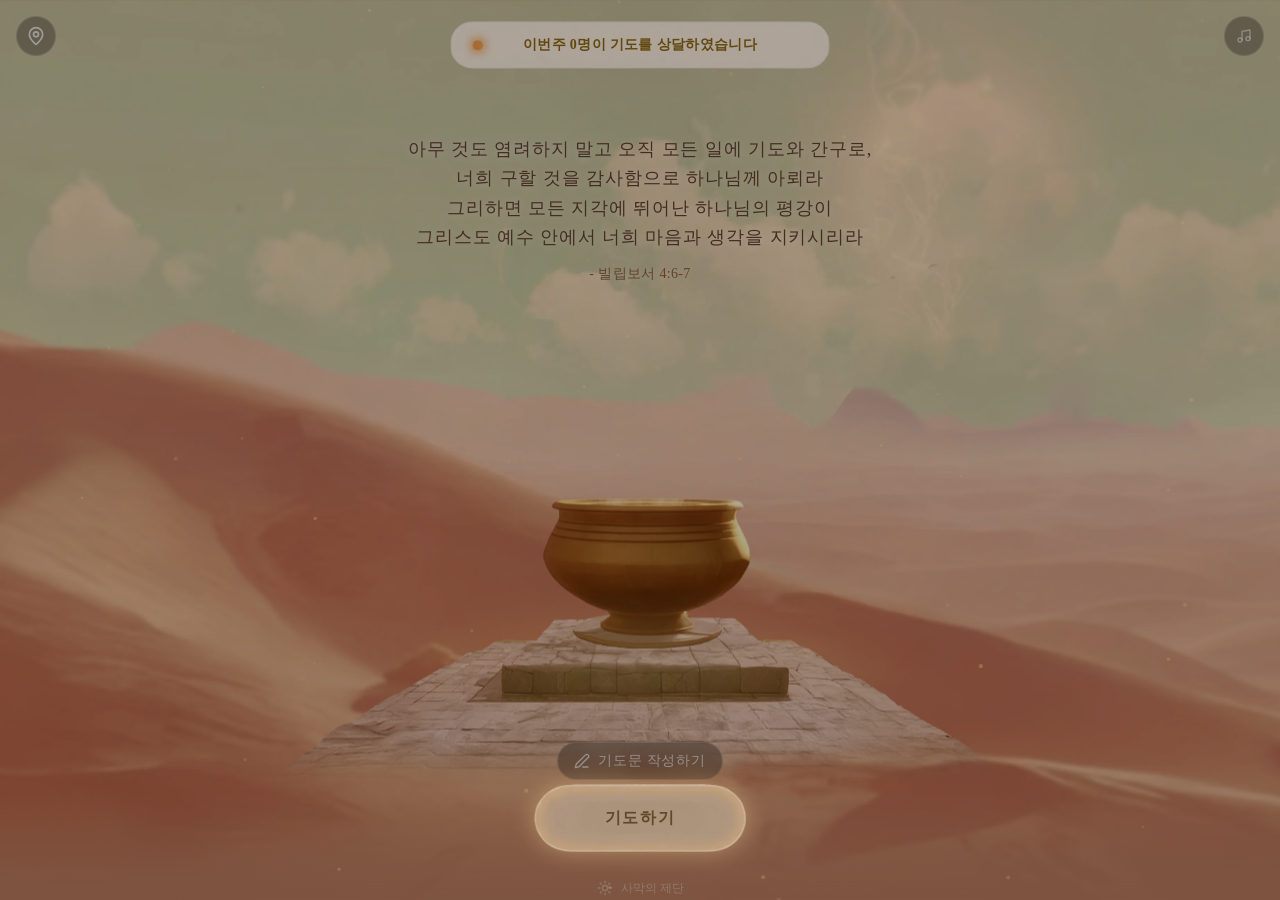
==== index.html @ 1e58255d "Refine Jonah theme effects" ====
<!doctype html>
<html lang="en">
  <head>
    <meta charset="UTF-8" />
    <link rel="icon" type="image/svg+xml" href="favicon.svg" />
    <meta name="viewport" content="width=device-width, initial-scale=1.0" />
    <title>기도의 제단</title>
    <script type="module" crossorigin src="assets/index-CqKYKs7R.js?v=base-stable-2"></script>
    <link rel="stylesheet" crossorigin href="assets/index-BYZbwYUU.css?v=verse-bright-1">
    <link rel="stylesheet" href="theme-addons.css?v=jonah-no-blur-1">
    <link rel="stylesheet" href="theme-transition.css?v=jonah-no-blur-1">
  </head>
  <body>
    <div id="root"></div>
    <script src="theme-transition.js?v=jonah-no-blur-1"></script>
    <script src="theme-addons.js?v=jonah-no-blur-1"></script>
  </body>
</html>
---- assets/index-BYZbwYUU.css ----
@import "https://fonts.googleapis.com/css2?family=Noto+Serif+KR:wght@400;600;700&display=swap";@layer properties{@supports (((-webkit-hyphens:none)) and (not (margin-trim:inline))) or ((-moz-orient:inline) and (not (color:rgb(from red r g b)))){*,:before,:after,::backdrop{--tw-translate-x:0;--tw-translate-y:0;--tw-translate-z:0;--tw-rotate-x:initial;--tw-rotate-y:initial;--tw-rotate-z:initial;--tw-skew-x:initial;--tw-skew-y:initial;--tw-border-style:solid;--tw-gradient-position:initial;--tw-gradient-from:#0000;--tw-gradient-via:#0000;--tw-gradient-to:#0000;--tw-gradient-stops:initial;--tw-gradient-via-stops:initial;--tw-gradient-from-position:0%;--tw-gradient-via-position:50%;--tw-gradient-to-position:100%;--tw-leading:initial;--tw-font-weight:initial;--tw-tracking:initial;--tw-shadow:0 0 #0000;--tw-shadow-color:initial;--tw-shadow-alpha:100%;--tw-inset-shadow:0 0 #0000;--tw-inset-shadow-color:initial;--tw-inset-shadow-alpha:100%;--tw-ring-color:initial;--tw-ring-shadow:0 0 #0000;--tw-inset-ring-color:initial;--tw-inset-ring-shadow:0 0 #0000;--tw-ring-inset:initial;--tw-ring-offset-width:0px;--tw-ring-offset-color:#fff;--tw-ring-offset-shadow:0 0 #0000;--tw-blur:initial;--tw-brightness:initial;--tw-contrast:initial;--tw-grayscale:initial;--tw-hue-rotate:initial;--tw-invert:initial;--tw-opacity:initial;--tw-saturate:initial;--tw-sepia:initial;--tw-drop-shadow:initial;--tw-drop-shadow-color:initial;--tw-drop-shadow-alpha:100%;--tw-drop-shadow-size:initial;--tw-backdrop-blur:initial;--tw-backdrop-brightness:initial;--tw-backdrop-contrast:initial;--tw-backdrop-grayscale:initial;--tw-backdrop-hue-rotate:initial;--tw-backdrop-invert:initial;--tw-backdrop-opacity:initial;--tw-backdrop-saturate:initial;--tw-backdrop-sepia:initial;--tw-duration:initial;--tw-ease:initial}}}@layer theme{:root,:host{--font-sans:ui-sans-serif, system-ui, sans-serif, "Apple Color Emoji", "Segoe UI Emoji", "Segoe UI Symbol", "Noto Color Emoji";--font-serif:ui-serif, Georgia, Cambria, "Times New Roman", Times, serif;--font-mono:ui-monospace, SFMono-Regular, Menlo, Monaco, Consolas, "Liberation Mono", "Courier New", monospace;--color-orange-500:oklch(70.5% .213 47.604);--color-amber-300:oklch(87.9% .169 91.605);--color-amber-400:oklch(82.8% .189 84.429);--color-amber-950:oklch(27.9% .077 45.635);--color-green-400:oklch(79.2% .209 151.711);--color-blue-400:oklch(70.7% .165 254.624);--color-indigo-500:oklch(58.5% .233 277.117);--color-black:#000;--color-white:#fff;--spacing:.25rem;--text-xs:.75rem;--text-xs--line-height:calc(1 / .75);--text-sm:.875rem;--text-sm--line-height:calc(1.25 / .875);--text-base:1rem;--text-base--line-height:calc(1.5 / 1);--text-lg:1.125rem;--text-lg--line-height:calc(1.75 / 1.125);--text-xl:1.25rem;--text-xl--line-height:calc(1.75 / 1.25);--text-3xl:1.875rem;--text-3xl--line-height:calc(2.25 / 1.875);--font-weight-medium:500;--font-weight-bold:700;--tracking-wide:.025em;--tracking-wider:.05em;--tracking-widest:.1em;--leading-tight:1.25;--leading-relaxed:1.625;--radius-lg:.5rem;--radius-xl:.75rem;--radius-3xl:1.5rem;--ease-out:cubic-bezier(0, 0, .2, 1);--blur-sm:8px;--blur-md:12px;--default-transition-duration:.15s;--default-transition-timing-function:cubic-bezier(.4, 0, .2, 1);--default-font-family:var(--font-sans);--default-mono-font-family:var(--font-mono)}}@layer base{*,:after,:before,::backdrop{box-sizing:border-box;border:0 solid;margin:0;padding:0}::file-selector-button{box-sizing:border-box;border:0 solid;margin:0;padding:0}html,:host{-webkit-text-size-adjust:100%;tab-size:4;line-height:1.5;font-family:var(--default-font-family,ui-sans-serif, system-ui, sans-serif, "Apple Color Emoji", "Segoe UI Emoji", "Segoe UI Symbol", "Noto Color Emoji");font-feature-settings:var(--default-font-feature-settings,normal);font-variation-settings:var(--default-font-variation-settings,normal);-webkit-tap-highlight-color:transparent}hr{height:0;color:inherit;border-top-width:1px}abbr:where([title]){-webkit-text-decoration:underline dotted;text-decoration:underline dotted}h1,h2,h3,h4,h5,h6{font-size:inherit;font-weight:inherit}a{color:inherit;-webkit-text-decoration:inherit;-webkit-text-decoration:inherit;-webkit-text-decoration:inherit;-webkit-text-decoration:inherit;text-decoration:inherit}b,strong{font-weight:bolder}code,kbd,samp,pre{font-family:var(--default-mono-font-family,ui-monospace, SFMono-Regular, Menlo, Monaco, Consolas, "Liberation Mono", "Courier New", monospace);font-feature-settings:var(--default-mono-font-feature-settings,normal);font-variation-settings:var(--default-mono-font-variation-settings,normal);font-size:1em}small{font-size:80%}sub,sup{vertical-align:baseline;font-size:75%;line-height:0;position:relative}sub{bottom:-.25em}sup{top:-.5em}table{text-indent:0;border-color:inherit;border-collapse:collapse}:-moz-focusring{outline:auto}progress{vertical-align:baseline}summary{display:list-item}ol,ul,menu{list-style:none}img,svg,video,canvas,audio,iframe,embed,object{vertical-align:middle;display:block}img,video{max-width:100%;height:auto}button,input,select,optgroup,textarea{font:inherit;font-feature-settings:inherit;font-variation-settings:inherit;letter-spacing:inherit;color:inherit;opacity:1;background-color:#0000;border-radius:0}::file-selector-button{font:inherit;font-feature-settings:inherit;font-variation-settings:inherit;letter-spacing:inherit;color:inherit;opacity:1;background-color:#0000;border-radius:0}:where(select:is([multiple],[size])) optgroup{font-weight:bolder}:where(select:is([multiple],[size])) optgroup option{padding-inline-start:20px}::file-selector-button{margin-inline-end:4px}::placeholder{opacity:1}@supports (not ((-webkit-appearance:-apple-pay-button))) or (contain-intrinsic-size:1px){::placeholder{color:currentColor}@supports (color:color-mix(in lab, red, red)){::placeholder{color:color-mix(in oklab, currentcolor 50%, transparent)}}}textarea{resize:vertical}::-webkit-search-decoration{-webkit-appearance:none}::-webkit-date-and-time-value{min-height:1lh;text-align:inherit}::-webkit-datetime-edit{display:inline-flex}::-webkit-datetime-edit-fields-wrapper{padding:0}::-webkit-datetime-edit{padding-block:0}::-webkit-datetime-edit-year-field{padding-block:0}::-webkit-datetime-edit-month-field{padding-block:0}::-webkit-datetime-edit-day-field{padding-block:0}::-webkit-datetime-edit-hour-field{padding-block:0}::-webkit-datetime-edit-minute-field{padding-block:0}::-webkit-datetime-edit-second-field{padding-block:0}::-webkit-datetime-edit-millisecond-field{padding-block:0}::-webkit-datetime-edit-meridiem-field{padding-block:0}::-webkit-calendar-picker-indicator{line-height:1}:-moz-ui-invalid{box-shadow:none}button,input:where([type=button],[type=reset],[type=submit]){appearance:button}::file-selector-button{appearance:button}::-webkit-inner-spin-button{height:auto}::-webkit-outer-spin-button{height:auto}[hidden]:where(:not([hidden=until-found])){display:none!important}}@layer components;@layer utilities{.pointer-events-none{pointer-events:none}.visible{visibility:visible}.absolute{position:absolute}.fixed{position:fixed}.relative{position:relative}.inset-0{inset:calc(var(--spacing) * 0)}.start{inset-inline-start:var(--spacing)}.end{inset-inline-end:var(--spacing)}.-top-8{top:calc(var(--spacing) * -8)}.-top-16{top:calc(var(--spacing) * -16)}.top-0{top:calc(var(--spacing) * 0)}.top-12{top:calc(var(--spacing) * 12)}.top-14{top:calc(var(--spacing) * 14)}.top-\[35\%\]{top:35%}.top-\[68\%\]{top:68%}.right-0{right:calc(var(--spacing) * 0)}.right-3{right:calc(var(--spacing) * 3)}.bottom-0{bottom:calc(var(--spacing) * 0)}.bottom-1{bottom:calc(var(--spacing) * 1)}.bottom-2{bottom:calc(var(--spacing) * 2)}.bottom-12{bottom:calc(var(--spacing) * 12)}.bottom-\[120px\]{bottom:120px}.left-0{left:calc(var(--spacing) * 0)}.left-1\/2{left:50%}.left-3{left:calc(var(--spacing) * 3)}.z-0{z-index:0}.z-5{z-index:5}.z-10{z-index:10}.z-30{z-index:30}.z-40{z-index:40}.z-50{z-index:50}.z-\[3\]{z-index:3}.z-\[9\]{z-index:9}.z-\[10\]{z-index:10}.z-\[11\]{z-index:11}.z-\[14\]{z-index:14}.z-\[16\]{z-index:16}.z-\[45\]{z-index:45}.z-\[55\]{z-index:55}.z-\[70\]{z-index:70}.z-\[100\]{z-index:100}.z-\[999\]{z-index:999}.mx-auto{margin-inline:auto}.mt-3{margin-top:calc(var(--spacing) * 3)}.ml-auto{margin-left:auto}.line-clamp-6{-webkit-line-clamp:6;-webkit-box-orient:vertical;display:-webkit-box;overflow:hidden}.flex{display:flex}.inline-flex{display:inline-flex}.h-1{height:calc(var(--spacing) * 1)}.h-1\.5{height:calc(var(--spacing) * 1.5)}.h-3\.5{height:calc(var(--spacing) * 3.5)}.h-4{height:calc(var(--spacing) * 4)}.h-9{height:calc(var(--spacing) * 9)}.h-10{height:calc(var(--spacing) * 10)}.h-\[46px\]{height:46px}.h-\[60px\]{height:60px}.h-\[100px\]{height:100px}.h-\[180px\]{height:180px}.h-\[200px\]{height:200px}.h-auto{height:auto}.h-full{height:100%}.h-px{height:1px}.h-screen{height:100vh}.w-1\.5{width:calc(var(--spacing) * 1.5)}.w-3\.5{width:calc(var(--spacing) * 3.5)}.w-4{width:calc(var(--spacing) * 4)}.w-8{width:calc(var(--spacing) * 8)}.w-9{width:calc(var(--spacing) * 9)}.w-10{width:calc(var(--spacing) * 10)}.w-12{width:calc(var(--spacing) * 12)}.w-\[100px\]{width:100px}.w-\[140px\]{width:140px}.w-\[200px\]{width:200px}.w-\[220px\]{width:220px}.w-\[300px\]{width:300px}.w-\[clamp\(800px\,85vw\,880px\)\]{width:clamp(800px,85vw,880px)}.w-full{width:100%}.max-w-\[90\%\]{max-width:90%}.min-w-\[180px\]{min-width:180px}.flex-1{flex:1}.-translate-x-1\/2{--tw-translate-x:calc(calc(1 / 2 * 100%) * -1);translate:var(--tw-translate-x) var(--tw-translate-y)}.-translate-y-1\/2{--tw-translate-y:calc(calc(1 / 2 * 100%) * -1);translate:var(--tw-translate-x) var(--tw-translate-y)}.transform{transform:var(--tw-rotate-x,) var(--tw-rotate-y,) var(--tw-rotate-z,) var(--tw-skew-x,) var(--tw-skew-y,)}.cursor-not-allowed{cursor:not-allowed}.cursor-pointer{cursor:pointer}.resize{resize:both}.resize-none{resize:none}.flex-col{flex-direction:column}.items-center{align-items:center}.justify-center{justify-content:center}.gap-2{gap:calc(var(--spacing) * 2)}.gap-3{gap:calc(var(--spacing) * 3)}.overflow-hidden{overflow:hidden}.rounded-3xl{border-radius:var(--radius-3xl)}.rounded-full{border-radius:3.40282e38px}.rounded-lg{border-radius:var(--radius-lg)}.rounded-xl{border-radius:var(--radius-xl)}.border{border-style:var(--tw-border-style);border-width:1px}.border-2{border-style:var(--tw-border-style);border-width:2px}.border-\[\#c9a96e\]\/60{border-color:oklab(74.9897% .0117788 .0846333/.6)}.border-\[\#d4c5b0\]\/40{border-color:oklab(83.0172% .00780451 .0322652/.4)}.border-amber-300\/60{border-color:#ffd23699}@supports (color:color-mix(in lab, red, red)){.border-amber-300\/60{border-color:color-mix(in oklab, var(--color-amber-300) 60%, transparent)}}.border-white\/10{border-color:#ffffff1a}@supports (color:color-mix(in lab, red, red)){.border-white\/10{border-color:color-mix(in oklab, var(--color-white) 10%, transparent)}}.border-white\/20{border-color:#fff3}@supports (color:color-mix(in lab, red, red)){.border-white\/20{border-color:color-mix(in oklab, var(--color-white) 20%, transparent)}}.border-white\/40{border-color:#fff6}@supports (color:color-mix(in lab, red, red)){.border-white\/40{border-color:color-mix(in oklab, var(--color-white) 40%, transparent)}}.bg-\[\#0a0a0a\]{background-color:#0a0a0a}.bg-\[\#1a1209\]{background-color:#1a1209}.bg-\[\#8B6914\]\/40{background-color:oklab(54.0916% .0100794 .103645/.4)}.bg-\[\#c9a96e\]\/30{background-color:oklab(74.9897% .0117788 .0846333/.3)}.bg-\[\#e8e0d4\]{background-color:#e8e0d4}.bg-amber-400{background-color:var(--color-amber-400)}.bg-black\/30{background-color:#0000004d}@supports (color:color-mix(in lab, red, red)){.bg-black\/30{background-color:color-mix(in oklab, var(--color-black) 30%, transparent)}}.bg-black\/60{background-color:#0009}@supports (color:color-mix(in lab, red, red)){.bg-black\/60{background-color:color-mix(in oklab, var(--color-black) 60%, transparent)}}.bg-blue-400\/25{background-color:#54a2ff40}@supports (color:color-mix(in lab, red, red)){.bg-blue-400\/25{background-color:color-mix(in oklab, var(--color-blue-400) 25%, transparent)}}.bg-green-400\/25{background-color:#05df7240}@supports (color:color-mix(in lab, red, red)){.bg-green-400\/25{background-color:color-mix(in oklab, var(--color-green-400) 25%, transparent)}}.bg-indigo-500\/30{background-color:#625fff4d}@supports (color:color-mix(in lab, red, red)){.bg-indigo-500\/30{background-color:color-mix(in oklab, var(--color-indigo-500) 30%, transparent)}}.bg-orange-500\/30{background-color:#fe6e004d}@supports (color:color-mix(in lab, red, red)){.bg-orange-500\/30{background-color:color-mix(in oklab, var(--color-orange-500) 30%, transparent)}}.bg-white{background-color:var(--color-white)}.bg-white\/20{background-color:#fff3}@supports (color:color-mix(in lab, red, red)){.bg-white\/20{background-color:color-mix(in oklab, var(--color-white) 20%, transparent)}}.bg-white\/50{background-color:#ffffff80}@supports (color:color-mix(in lab, red, red)){.bg-white\/50{background-color:color-mix(in oklab, var(--color-white) 50%, transparent)}}.bg-gradient-to-r{--tw-gradient-position:to right in oklab;background-image:linear-gradient(var(--tw-gradient-stops))}.from-\[\#c9a96e\]{--tw-gradient-from:#c9a96e;--tw-gradient-stops:var(--tw-gradient-via-stops,var(--tw-gradient-position), var(--tw-gradient-from) var(--tw-gradient-from-position), var(--tw-gradient-to) var(--tw-gradient-to-position))}.from-\[\#c9a96e\]\/40{--tw-gradient-from:oklab(74.9897% .0117788 .0846333/.4);--tw-gradient-stops:var(--tw-gradient-via-stops,var(--tw-gradient-position), var(--tw-gradient-from) var(--tw-gradient-from-position), var(--tw-gradient-to) var(--tw-gradient-to-position))}.from-transparent{--tw-gradient-from:transparent;--tw-gradient-stops:var(--tw-gradient-via-stops,var(--tw-gradient-position), var(--tw-gradient-from) var(--tw-gradient-from-position), var(--tw-gradient-to) var(--tw-gradient-to-position))}.via-\[\#8B6914\]\/60{--tw-gradient-via:oklab(54.0916% .0100794 .103645/.6);--tw-gradient-via-stops:var(--tw-gradient-position), var(--tw-gradient-from) var(--tw-gradient-from-position), var(--tw-gradient-via) var(--tw-gradient-via-position), var(--tw-gradient-to) var(--tw-gradient-to-position);--tw-gradient-stops:var(--tw-gradient-via-stops)}.via-\[\#c9a96e\]\/40{--tw-gradient-via:oklab(74.9897% .0117788 .0846333/.4);--tw-gradient-via-stops:var(--tw-gradient-position), var(--tw-gradient-from) var(--tw-gradient-from-position), var(--tw-gradient-via) var(--tw-gradient-via-position), var(--tw-gradient-to) var(--tw-gradient-to-position);--tw-gradient-stops:var(--tw-gradient-via-stops)}.via-\[\#d4af37\]{--tw-gradient-via:#d4af37;--tw-gradient-via-stops:var(--tw-gradient-position), var(--tw-gradient-from) var(--tw-gradient-from-position), var(--tw-gradient-via) var(--tw-gradient-via-position), var(--tw-gradient-to) var(--tw-gradient-to-position);--tw-gradient-stops:var(--tw-gradient-via-stops)}.to-\[\#c9a96e\]{--tw-gradient-to:#c9a96e;--tw-gradient-stops:var(--tw-gradient-via-stops,var(--tw-gradient-position), var(--tw-gradient-from) var(--tw-gradient-from-position), var(--tw-gradient-to) var(--tw-gradient-to-position))}.to-\[\#c9a96e\]\/40{--tw-gradient-to:oklab(74.9897% .0117788 .0846333/.4);--tw-gradient-stops:var(--tw-gradient-via-stops,var(--tw-gradient-position), var(--tw-gradient-from) var(--tw-gradient-from-position), var(--tw-gradient-to) var(--tw-gradient-to-position))}.to-transparent{--tw-gradient-to:transparent;--tw-gradient-stops:var(--tw-gradient-via-stops,var(--tw-gradient-position), var(--tw-gradient-from) var(--tw-gradient-from-position), var(--tw-gradient-to) var(--tw-gradient-to-position))}.object-contain{-o-object-fit:contain;object-fit:contain}.p-2{padding:calc(var(--spacing) * 2)}.p-3{padding:calc(var(--spacing) * 3)}.p-4{padding:calc(var(--spacing) * 4)}.px-3{padding-inline:calc(var(--spacing) * 3)}.px-4{padding-inline:calc(var(--spacing) * 4)}.px-5{padding-inline:calc(var(--spacing) * 5)}.px-6{padding-inline:calc(var(--spacing) * 6)}.py-2{padding-block:calc(var(--spacing) * 2)}.py-2\.5{padding-block:calc(var(--spacing) * 2.5)}.py-3{padding-block:calc(var(--spacing) * 3)}.pt-3{padding-top:calc(var(--spacing) * 3)}.pt-4{padding-top:calc(var(--spacing) * 4)}.pt-5{padding-top:calc(var(--spacing) * 5)}.pb-1{padding-bottom:calc(var(--spacing) * 1)}.pb-3{padding-bottom:calc(var(--spacing) * 3)}.pb-4{padding-bottom:calc(var(--spacing) * 4)}.pb-5{padding-bottom:calc(var(--spacing) * 5)}.text-center{text-align:center}.font-serif{font-family:var(--font-serif)}.text-base{font-size:var(--text-base);line-height:var(--tw-leading,var(--text-base--line-height))}.text-lg{font-size:var(--text-lg);line-height:var(--tw-leading,var(--text-lg--line-height))}.text-sm{font-size:var(--text-sm);line-height:var(--tw-leading,var(--text-sm--line-height))}.text-xl{font-size:var(--text-xl);line-height:var(--tw-leading,var(--text-xl--line-height))}.text-xs{font-size:var(--text-xs);line-height:var(--tw-leading,var(--text-xs--line-height))}.text-\[10px\]{font-size:10px}.leading-4{--tw-leading:calc(var(--spacing) * 4);line-height:calc(var(--spacing) * 4)}.leading-relaxed{--tw-leading:var(--leading-relaxed);line-height:var(--leading-relaxed)}.leading-tight{--tw-leading:var(--leading-tight);line-height:var(--leading-tight)}.font-bold{--tw-font-weight:var(--font-weight-bold);font-weight:var(--font-weight-bold)}.font-medium{--tw-font-weight:var(--font-weight-medium);font-weight:var(--font-weight-medium)}.tracking-\[0\.2em\]{--tw-tracking:.2em;letter-spacing:.2em}.tracking-\[0\.12em\]{--tw-tracking:.12em;letter-spacing:.12em}.tracking-\[0\.15em\]{--tw-tracking:.15em;letter-spacing:.15em}.tracking-wide{--tw-tracking:var(--tracking-wide);letter-spacing:var(--tracking-wide)}.tracking-wider{--tw-tracking:var(--tracking-wider);letter-spacing:var(--tracking-wider)}.tracking-widest{--tw-tracking:var(--tracking-widest);letter-spacing:var(--tracking-widest)}.whitespace-pre-line{white-space:pre-line}.text-\[\#5c3d2e\]{color:#5c3d2e}.text-\[\#5c3d2e\]\/70{color:oklab(39.1668% .0344729 .0364964/.7)}.text-\[\#5c4a2a\]{color:#5c4a2a}.text-\[\#8B6914\]{color:#8b6914}.text-\[\#8b5e3c\]{color:#8b5e3c}.text-\[\#b5a89a\]{color:#b5a89a}.text-\[\#c9a96e\]{color:#c9a96e}.text-\[\#c9a96e\]\/60{color:oklab(74.9897% .0117788 .0846333/.6)}.text-\[\#e8dcc8\]{color:#e8dcc8}.text-\[\#ffe4a1\]{color:#ffe4a1}.text-\[\#fff5d6\]{color:#fff5d6}.text-amber-300{color:var(--color-amber-300)}.text-amber-950{color:var(--color-amber-950)}.text-white{color:var(--color-white)}.text-white\/40{color:#fff6}@supports (color:color-mix(in lab, red, red)){.text-white\/40{color:color-mix(in oklab, var(--color-white) 40%, transparent)}}.text-white\/60{color:#fff9}@supports (color:color-mix(in lab, red, red)){.text-white\/60{color:color-mix(in oklab, var(--color-white) 60%, transparent)}}.text-white\/70{color:#ffffffb3}@supports (color:color-mix(in lab, red, red)){.text-white\/70{color:color-mix(in oklab, var(--color-white) 70%, transparent)}}.text-white\/80{color:#fffc}@supports (color:color-mix(in lab, red, red)){.text-white\/80{color:color-mix(in oklab, var(--color-white) 80%, transparent)}}.shadow-\[0_0_20px_rgba\(255\,220\,150\,0\.3\)\]{--tw-shadow:0 0 20px var(--tw-shadow-color,#ffdc964d);box-shadow:var(--tw-inset-shadow), var(--tw-inset-ring-shadow), var(--tw-ring-offset-shadow), var(--tw-ring-shadow), var(--tw-shadow)}.drop-shadow-\[0_0_12px_rgba\(255\,220\,150\,0\.4\)\]{--tw-drop-shadow-size:drop-shadow(0 0 12px var(--tw-drop-shadow-color,#ffdc9666));--tw-drop-shadow:var(--tw-drop-shadow-size);filter:var(--tw-blur,) var(--tw-brightness,) var(--tw-contrast,) var(--tw-grayscale,) var(--tw-hue-rotate,) var(--tw-invert,) var(--tw-saturate,) var(--tw-sepia,) var(--tw-drop-shadow,)}.filter{filter:var(--tw-blur,) var(--tw-brightness,) var(--tw-contrast,) var(--tw-grayscale,) var(--tw-hue-rotate,) var(--tw-invert,) var(--tw-saturate,) var(--tw-sepia,) var(--tw-drop-shadow,)}.backdrop-blur-md{--tw-backdrop-blur:blur(var(--blur-md));-webkit-backdrop-filter:var(--tw-backdrop-blur,) var(--tw-backdrop-brightness,) var(--tw-backdrop-contrast,) var(--tw-backdrop-grayscale,) var(--tw-backdrop-hue-rotate,) var(--tw-backdrop-invert,) var(--tw-backdrop-opacity,) var(--tw-backdrop-saturate,) var(--tw-backdrop-sepia,);backdrop-filter:var(--tw-backdrop-blur,) var(--tw-backdrop-brightness,) var(--tw-backdrop-contrast,) var(--tw-backdrop-grayscale,) var(--tw-backdrop-hue-rotate,) var(--tw-backdrop-invert,) var(--tw-backdrop-opacity,) var(--tw-backdrop-saturate,) var(--tw-backdrop-sepia,)}.backdrop-blur-sm{--tw-backdrop-blur:blur(var(--blur-sm));-webkit-backdrop-filter:var(--tw-backdrop-blur,) var(--tw-backdrop-brightness,) var(--tw-backdrop-contrast,) var(--tw-backdrop-grayscale,) var(--tw-backdrop-hue-rotate,) var(--tw-backdrop-invert,) var(--tw-backdrop-opacity,) var(--tw-backdrop-saturate,) var(--tw-backdrop-sepia,);backdrop-filter:var(--tw-backdrop-blur,) var(--tw-backdrop-brightness,) var(--tw-backdrop-contrast,) var(--tw-backdrop-grayscale,) var(--tw-backdrop-hue-rotate,) var(--tw-backdrop-invert,) var(--tw-backdrop-opacity,) var(--tw-backdrop-saturate,) var(--tw-backdrop-sepia,)}.transition{transition-property:color,background-color,border-color,outline-color,text-decoration-color,fill,stroke,--tw-gradient-from,--tw-gradient-via,--tw-gradient-to,opacity,box-shadow,transform,translate,scale,rotate,filter,-webkit-backdrop-filter,backdrop-filter,display,content-visibility,overlay,pointer-events;transition-timing-function:var(--tw-ease,var(--default-transition-timing-function));transition-duration:var(--tw-duration,var(--default-transition-duration))}.transition-all{transition-property:all;transition-timing-function:var(--tw-ease,var(--default-transition-timing-function));transition-duration:var(--tw-duration,var(--default-transition-duration))}.duration-200{--tw-duration:.2s;transition-duration:.2s}.duration-300{--tw-duration:.3s;transition-duration:.3s}.ease-out{--tw-ease:var(--ease-out);transition-timing-function:var(--ease-out)}.select-none{-webkit-user-select:none;user-select:none}.placeholder\:text-\[\#5c3d2e\]\/30::placeholder{color:oklab(39.1668% .0344729 .0364964/.3)}@media (hover:hover){.hover\:bg-black\/50:hover{background-color:#00000080}@supports (color:color-mix(in lab, red, red)){.hover\:bg-black\/50:hover{background-color:color-mix(in oklab, var(--color-black) 50%, transparent)}}.hover\:bg-white\/10:hover{background-color:#ffffff1a}@supports (color:color-mix(in lab, red, red)){.hover\:bg-white\/10:hover{background-color:color-mix(in oklab, var(--color-white) 10%, transparent)}}.hover\:text-white:hover{color:var(--color-white)}.hover\:text-white\/80:hover{color:#fffc}@supports (color:color-mix(in lab, red, red)){.hover\:text-white\/80:hover{color:color-mix(in oklab, var(--color-white) 80%, transparent)}}.hover\:shadow-\[0_0_30px_rgba\(255\,220\,150\,0\.6\)\]:hover{--tw-shadow:0 0 30px var(--tw-shadow-color,#ffdc9699);box-shadow:var(--tw-inset-shadow), var(--tw-inset-ring-shadow), var(--tw-ring-offset-shadow), var(--tw-ring-shadow), var(--tw-shadow)}.hover\:brightness-110:hover{--tw-brightness:brightness(110%);filter:var(--tw-blur,) var(--tw-brightness,) var(--tw-contrast,) var(--tw-grayscale,) var(--tw-hue-rotate,) var(--tw-invert,) var(--tw-saturate,) var(--tw-sepia,) var(--tw-drop-shadow,)}.hover\:drop-shadow-\[0_0_20px_rgba\(255\,220\,150\,0\.7\)\]:hover{--tw-drop-shadow-size:drop-shadow(0 0 20px var(--tw-drop-shadow-color,#ffdc96b3));--tw-drop-shadow:var(--tw-drop-shadow-size);filter:var(--tw-blur,) var(--tw-brightness,) var(--tw-contrast,) var(--tw-grayscale,) var(--tw-hue-rotate,) var(--tw-invert,) var(--tw-saturate,) var(--tw-sepia,) var(--tw-drop-shadow,)}}.focus\:ring-1:focus{--tw-ring-shadow:var(--tw-ring-inset,) 0 0 0 calc(1px + var(--tw-ring-offset-width)) var(--tw-ring-color,currentcolor);box-shadow:var(--tw-inset-shadow), var(--tw-inset-ring-shadow), var(--tw-ring-offset-shadow), var(--tw-ring-shadow), var(--tw-shadow)}.focus\:ring-\[\#c9a96e\]\/30:focus{--tw-ring-color:oklab(74.9897% .0117788 .0846333/.3)}.focus\:outline-none:focus{--tw-outline-style:none;outline-style:none}.active\:shadow-\[0_0_40px_rgba\(255\,220\,150\,0\.8\)\]:active{--tw-shadow:0 0 40px var(--tw-shadow-color,#ffdc96cc);box-shadow:var(--tw-inset-shadow), var(--tw-inset-ring-shadow), var(--tw-ring-offset-shadow), var(--tw-ring-shadow), var(--tw-shadow)}.active\:brightness-125:active{--tw-brightness:brightness(125%);filter:var(--tw-blur,) var(--tw-brightness,) var(--tw-contrast,) var(--tw-grayscale,) var(--tw-hue-rotate,) var(--tw-invert,) var(--tw-saturate,) var(--tw-sepia,) var(--tw-drop-shadow,)}.active\:drop-shadow-\[0_0_30px_rgba\(255\,220\,150\,0\.9\)\]:active{--tw-drop-shadow-size:drop-shadow(0 0 30px var(--tw-drop-shadow-color,#ffdc96e6));--tw-drop-shadow:var(--tw-drop-shadow-size);filter:var(--tw-blur,) var(--tw-brightness,) var(--tw-contrast,) var(--tw-grayscale,) var(--tw-hue-rotate,) var(--tw-invert,) var(--tw-saturate,) var(--tw-sepia,) var(--tw-drop-shadow,)}@media (width>=48rem){.md\:top-4{top:calc(var(--spacing) * 4)}.md\:top-\[78\%\]{top:78%}.md\:right-4{right:calc(var(--spacing) * 4)}.md\:left-4{left:calc(var(--spacing) * 4)}.md\:h-4{height:calc(var(--spacing) * 4)}.md\:h-5{height:calc(var(--spacing) * 5)}.md\:h-10{height:calc(var(--spacing) * 10)}.md\:h-\[58px\]{height:58px}.md\:h-\[68px\]{height:68px}.md\:w-4{width:calc(var(--spacing) * 4)}.md\:w-5{width:calc(var(--spacing) * 5)}.md\:w-10{width:calc(var(--spacing) * 10)}.md\:w-\[240px\]{width:240px}.md\:w-\[380px\]{width:380px}.md\:w-\[clamp\(900px\,80vw\,1000px\)\]{width:clamp(900px,80vw,1000px)}.md\:max-w-none{max-width:none}.md\:px-6{padding-inline:calc(var(--spacing) * 6)}.md\:px-8{padding-inline:calc(var(--spacing) * 8)}.md\:pt-4{padding-top:calc(var(--spacing) * 4)}.md\:text-3xl{font-size:var(--text-3xl);line-height:var(--tw-leading,var(--text-3xl--line-height))}.md\:text-base{font-size:var(--text-base);line-height:var(--tw-leading,var(--text-base--line-height))}.md\:text-lg{font-size:var(--text-lg);line-height:var(--tw-leading,var(--text-lg--line-height))}.md\:text-sm{font-size:var(--text-sm);line-height:var(--tw-leading,var(--text-sm--line-height))}.md\:text-xl{font-size:var(--text-xl);line-height:var(--tw-leading,var(--text-xl--line-height))}.md\:text-xs{font-size:var(--text-xs);line-height:var(--tw-leading,var(--text-xs--line-height))}}@media (width>=80rem){.xl\:w-\[clamp\(1000px\,70vw\,1100px\)\]{width:clamp(1000px,70vw,1100px)}}}body{background:#0a0a0a;margin:0;padding:0;font-family:Noto Serif KR,serif;overflow:hidden}html,body,#root{width:100%;height:100%}::-webkit-scrollbar{width:4px}::-webkit-scrollbar-track{background:#0000004d}::-webkit-scrollbar-thumb{background:#ffc8644d;border-radius:2px}@keyframes sandHaze{0%{opacity:.3;transform:translate(-30%)}50%{opacity:.7}to{opacity:.3;transform:translate(30%)}}@property --tw-translate-x{syntax:"*";inherits:false;initial-value:0}@property --tw-translate-y{syntax:"*";inherits:false;initial-value:0}@property --tw-translate-z{syntax:"*";inherits:false;initial-value:0}@property --tw-rotate-x{syntax:"*";inherits:false}@property --tw-rotate-y{syntax:"*";inherits:false}@property --tw-rotate-z{syntax:"*";inherits:false}@property --tw-skew-x{syntax:"*";inherits:false}@property --tw-skew-y{syntax:"*";inherits:false}@property --tw-border-style{syntax:"*";inherits:false;initial-value:solid}@property --tw-gradient-position{syntax:"*";inherits:false}@property --tw-gradient-from{syntax:"<color>";inherits:false;initial-value:#0000}@property --tw-gradient-via{syntax:"<color>";inherits:false;initial-value:#0000}@property --tw-gradient-to{syntax:"<color>";inherits:false;initial-value:#0000}@property --tw-gradient-stops{syntax:"*";inherits:false}@property --tw-gradient-via-stops{syntax:"*";inherits:false}@property --tw-gradient-from-position{syntax:"<length-percentage>";inherits:false;initial-value:0%}@property --tw-gradient-via-position{syntax:"<length-percentage>";inherits:false;initial-value:50%}@property --tw-gradient-to-position{syntax:"<length-percentage>";inherits:false;initial-value:100%}@property --tw-leading{syntax:"*";inherits:false}@property --tw-font-weight{syntax:"*";inherits:false}@property --tw-tracking{syntax:"*";inherits:false}@property --tw-shadow{syntax:"*";inherits:false;initial-value:0 0 #0000}@property --tw-shadow-color{syntax:"*";inherits:false}@property --tw-shadow-alpha{syntax:"<percentage>";inherits:false;initial-value:100%}@property --tw-inset-shadow{syntax:"*";inherits:false;initial-value:0 0 #0000}@property --tw-inset-shadow-color{syntax:"*";inherits:false}@property --tw-inset-shadow-alpha{syntax:"<percentage>";inherits:false;initial-value:100%}@property --tw-ring-color{syntax:"*";inherits:false}@property --tw-ring-shadow{syntax:"*";inherits:false;initial-value:0 0 #0000}@property --tw-inset-ring-color{syntax:"*";inherits:false}@property --tw-inset-ring-shadow{syntax:"*";inherits:false;initial-value:0 0 #0000}@property --tw-ring-inset{syntax:"*";inherits:false}@property --tw-ring-offset-width{syntax:"<length>";inherits:false;initial-value:0}@property --tw-ring-offset-color{syntax:"*";inherits:false;initial-value:#fff}@property --tw-ring-offset-shadow{syntax:"*";inherits:false;initial-value:0 0 #0000}@property --tw-blur{syntax:"*";inherits:false}@property --tw-brightness{syntax:"*";inherits:false}@property --tw-contrast{syntax:"*";inherits:false}@property --tw-grayscale{syntax:"*";inherits:false}@property --tw-hue-rotate{syntax:"*";inherits:false}@property --tw-invert{syntax:"*";inherits:false}@property --tw-opacity{syntax:"*";inherits:false}@property --tw-saturate{syntax:"*";inherits:false}@property --tw-sepia{syntax:"*";inherits:false}@property --tw-drop-shadow{syntax:"*";inherits:false}@property --tw-drop-shadow-color{syntax:"*";inherits:false}@property --tw-drop-shadow-alpha{syntax:"<percentage>";inherits:false;initial-value:100%}@property --tw-drop-shadow-size{syntax:"*";inherits:false}@property --tw-backdrop-blur{syntax:"*";inherits:false}@property --tw-backdrop-brightness{syntax:"*";inherits:false}@property --tw-backdrop-contrast{syntax:"*";inherits:false}@property --tw-backdrop-grayscale{syntax:"*";inherits:false}@property --tw-backdrop-hue-rotate{syntax:"*";inherits:false}@property --tw-backdrop-invert{syntax:"*";inherits:false}@property --tw-backdrop-opacity{syntax:"*";inherits:false}@property --tw-backdrop-saturate{syntax:"*";inherits:false}@property --tw-backdrop-sepia{syntax:"*";inherits:false}@property --tw-duration{syntax:"*";inherits:false}@property --tw-ease{syntax:"*";inherits:false}
.summer-verse-waiting p:first-child,.night-verse-waiting p:first-child{color:#fff8e8!important;text-shadow:0 0 8px rgba(0,0,0,.92),0 0 18px rgba(0,0,0,.78),0 2px 4px rgba(0,0,0,.85)!important}.summer-verse-waiting p:last-child,.night-verse-waiting p:last-child{color:#ffe9b8!important;text-shadow:0 0 7px rgba(0,0,0,.88),0 0 15px rgba(0,0,0,.72),0 1px 4px rgba(0,0,0,.82)!important}
---- theme-addons.css ----
body[data-theme="mark"],
body[data-theme="jonah"],
body[data-theme="sinal"] {
  background-color: var(--theme-bg, #1a120f);
}

body:not([data-theme="mark"]) #mark-theme-layer,
body:not([data-theme="jonah"]) #jonah-theme-layer,
body:not([data-theme="sinal"]) #sinal-theme-layer {
  display: none !important;
  opacity: 0 !important;
}

#mark-theme-layer,
#jonah-theme-layer,
#sinal-theme-layer {
  position: fixed;
  inset: 0;
  z-index: 18;
  pointer-events: none;
  overflow: hidden;
  opacity: 0;
  transition: opacity 1200ms ease;
}

#jonah-theme-layer {
  z-index: 9;
}

body[data-theme="mark"] #mark-theme-layer,
body[data-theme="jonah"] #jonah-theme-layer,
body[data-theme="sinal"] #sinal-theme-layer {
  display: block !important;
  opacity: 1;
}

#mark-theme-layer::before {
  content: "";
  position: absolute;
  inset: 0;
  background:
    radial-gradient(ellipse at 74% 42%, rgba(255, 224, 170, 0.25), transparent 34%),
    linear-gradient(103deg, transparent 42%, rgba(255, 216, 150, 0.13) 50%, rgba(255, 246, 214, 0.14) 59%, transparent 72%),
    radial-gradient(ellipse at 14% 77%, rgba(255, 155, 74, 0.16), transparent 28%),
    radial-gradient(ellipse at 86% 78%, rgba(255, 170, 82, 0.14), transparent 26%);
  mix-blend-mode: screen;
  animation: markWarmLightBreathe 8s ease-in-out infinite;
}

#mark-theme-layer::after {
  content: "";
  position: absolute;
  inset: 0;
  background: linear-gradient(180deg, rgba(62, 43, 33, 0.08), rgba(62, 43, 33, 0.22));
}

.mark-dust,
.jonah-particle,
.sinal-mist {
  position: absolute;
  border-radius: 999px;
  pointer-events: none;
}

.mark-dust {
  width: var(--size);
  height: var(--size);
  left: var(--x);
  top: var(--y);
  background: rgba(255, 232, 180, 0.72);
  box-shadow: 0 0 8px rgba(255, 202, 120, 0.34);
  animation: markDustFloat var(--duration) ease-in-out infinite;
  animation-delay: var(--delay);
}

#jonah-theme-layer::before {
  content: "";
  position: absolute;
  inset: -12%;
  background:
    radial-gradient(ellipse at 36% 48%, rgba(48, 226, 220, 0.20), transparent 31%),
    radial-gradient(ellipse at 72% 68%, rgba(24, 160, 184, 0.14), transparent 28%),
    linear-gradient(126deg, transparent 24%, rgba(40, 220, 220, 0.13) 38%, rgba(180, 255, 245, 0.11) 49%, transparent 67%),
    repeating-radial-gradient(ellipse at 38% 56%, rgba(96, 238, 230, 0.09) 0 1px, transparent 2px 20px);
  filter: blur(1px);
  mix-blend-mode: screen;
  transform: rotate(-8deg) scaleX(1.18);
  animation: jonahWaterLight 18s ease-in-out infinite;
  display: none;
}

#jonah-theme-layer::after {
  content: "";
  position: absolute;
  inset: 0;
  background:
    radial-gradient(ellipse at 42% 58%, rgba(1, 13, 18, 0.08) 0%, rgba(1, 13, 18, 0.28) 52%, rgba(1, 13, 18, 0.58) 100%),
    linear-gradient(156deg, rgba(1, 13, 18, 0.12), rgba(1, 13, 18, 0.32) 54%, rgba(1, 13, 18, 0.50));
  backdrop-filter: none;
  -webkit-backdrop-filter: none;
  opacity: 1;
  transition: opacity 900ms ease;
  animation: jonahDarkBreath 20s ease-in-out infinite;
}

body[data-theme="jonah"][data-prayer-state="praying"] #jonah-theme-layer::after {
  opacity: 0;
  backdrop-filter: none;
  -webkit-backdrop-filter: none;
  animation: none;
}

.jonah-particle {
  width: var(--size);
  height: var(--size);
  left: var(--x);
  top: var(--y);
  background: rgba(130, 255, 240, 0.45);
  box-shadow: 0 0 10px rgba(65, 230, 220, 0.32);
  animation: jonahParticleFloat var(--duration) ease-in-out infinite;
  animation-delay: var(--delay);
}

.jonah-depth-ripple {
  position: absolute;
  left: calc(var(--altar-x, 50vw) + var(--x));
  top: calc(var(--altar-y, 72vh) + var(--y));
  width: var(--w);
  height: var(--h);
  border-radius: 999px;
  border: 1px solid rgba(145, 255, 244, 0.13);
  box-shadow:
    0 0 18px rgba(90, 240, 230, 0.10),
    inset 0 0 22px rgba(120, 255, 245, 0.045);
  filter: blur(1.4px);
  transform: translate(-50%, -50%) rotate(var(--r)) scaleX(var(--sx)) scale(0.68);
  transform-origin: center center;
  mix-blend-mode: screen;
  opacity: 0;
  pointer-events: none;
  animation: jonahDepthRipple var(--duration) ease-in-out infinite;
  animation-delay: var(--delay);
  display: none;
}

#sinal-theme-layer::before {
  content: "";
  position: absolute;
  inset: 0;
  background:
    radial-gradient(ellipse at 54% 36%, rgba(255, 194, 126, 0.24), transparent 20%),
    linear-gradient(180deg, rgba(210, 235, 255, 0.12), transparent 45%),
    linear-gradient(96deg, transparent 39%, rgba(255, 234, 190, 0.18) 48%, rgba(210, 235, 255, 0.10) 56%, transparent 68%);
  mix-blend-mode: screen;
  animation: sinalHolyLight 9s ease-in-out infinite;
}

#sinal-theme-layer::after {
  content: "";
  position: absolute;
  inset: -4%;
  background:
    radial-gradient(ellipse at 26% 70%, rgba(210, 235, 255, 0.24), transparent 38%),
    radial-gradient(ellipse at 70% 76%, rgba(255, 224, 190, 0.18), transparent 34%),
    linear-gradient(180deg, transparent 0 48%, rgba(83, 106, 131, 0.20) 70%, rgba(83, 106, 131, 0.34) 100%);
  filter: blur(12px);
  animation: sinalCloudDrift 18s ease-in-out infinite;
}

.sinal-mist {
  width: var(--w);
  height: var(--h);
  left: var(--x);
  top: var(--y);
  background: radial-gradient(ellipse, rgba(225, 238, 255, 0.34), transparent 72%);
  filter: blur(12px);
  animation: sinalMistMove var(--duration) ease-in-out infinite;
  animation-delay: var(--delay);
}

.sinal-lightning {
  position: absolute;
  inset: 0;
  background: linear-gradient(116deg, transparent 39%, rgba(232, 246, 255, 0.32) 40%, transparent 42%);
  opacity: 0;
  mix-blend-mode: screen;
  animation: sinalLightning 11s steps(1, end) infinite;
}

body[data-theme="mark"] .prayer-verse p,
body[data-theme="jonah"] .prayer-verse p,
body[data-theme="sinal"] .prayer-verse p {
  color: rgba(255, 246, 224, 0.9) !important;
  text-shadow:
    0 2px 10px rgba(0, 0, 0, 0.66),
    0 0 22px rgba(255, 236, 190, 0.24) !important;
}

body[data-theme="jonah"] .prayer-verse p {
  text-shadow:
    0 2px 12px rgba(0, 8, 12, 0.82),
    0 0 24px rgba(80, 245, 230, 0.22) !important;
}

body[data-theme="sinal"] .prayer-verse p {
  text-shadow:
    0 2px 12px rgba(34, 45, 64, 0.68),
    0 0 26px rgba(255, 222, 178, 0.28) !important;
}

body[data-theme="mark"] img[alt="altar"],
body[data-theme="jonah"] img[alt="altar"],
body[data-theme="sinal"] img[alt="altar"] {
  width: auto !important;
  min-width: 0 !important;
  max-width: none !important;
  height: 291px !important;
  min-height: 291px !important;
  max-height: 291px !important;
  margin: 0 auto !important;
  object-fit: contain !important;
  aspect-ratio: auto !important;
  transform: translateY(-4px) !important;
  transition: none !important;
  animation: none !important;
  opacity: 1 !important;
  filter: none !important;
}

body[data-theme="jonah"][data-prayer-state="waiting"] img[alt="altar"] {
  filter: brightness(0.72) saturate(0.92) !important;
}

body[data-theme="jonah"][data-prayer-state="praying"] img[alt="altar"] {
  filter: none !important;
}

button[data-codex-theme].codex-theme-active {
  color: #facc6b !important;
  background: rgba(255, 255, 255, 0.16) !important;
  box-shadow: inset 0 0 0 1px rgba(250, 204, 107, 0.95);
}

@keyframes markWarmLightBreathe {
  0%, 100% { opacity: 0.72; filter: brightness(1); }
  50% { opacity: 0.94; filter: brightness(1.08); }
}

@keyframes markDustFloat {
  0%, 100% { transform: translate3d(0, 0, 0); opacity: 0.15; }
  35% { opacity: 0.62; }
  70% { transform: translate3d(18px, -34px, 0); opacity: 0.42; }
}

@keyframes jonahWaterLight {
  0%, 100% { transform: translate3d(-2%, 1%, 0) rotate(-8deg) scaleX(1.18); opacity: 0.66; }
  50% { transform: translate3d(2%, -1%, 0) rotate(-5deg) scaleX(1.24); opacity: 0.88; }
}

@keyframes jonahDarkBreath {
  0%, 100% { opacity: 0.78; }
  50% { opacity: 0.92; }
}

@keyframes jonahParticleFloat {
  0%, 100% { transform: translate3d(0, 0, 0) scale(0.9); opacity: 0.10; }
  45% { opacity: 0.58; }
  75% { transform: translate3d(-14px, -44px, 0) scale(1.1); opacity: 0.34; }
}

@keyframes jonahDepthRipple {
  0% {
    opacity: 0;
    transform: translate(-50%, -50%) rotate(var(--r)) scaleX(var(--sx)) scale(0.46);
  }
  24% {
    opacity: var(--o);
  }
  58% {
    opacity: 0.06;
  }
  100% {
    opacity: 0;
    transform: translate(calc(-50% + var(--dx)), calc(-50% + var(--dy))) rotate(calc(var(--r) + var(--dr))) scaleX(var(--sx)) scale(1.24);
  }
}

@keyframes sinalHolyLight {
  0%, 100% { opacity: 0.62; filter: brightness(1); }
  50% { opacity: 0.86; filter: brightness(1.08); }
}

@keyframes sinalCloudDrift {
  0%, 100% { transform: translate3d(-2%, 0, 0); opacity: 0.68; }
  50% { transform: translate3d(3%, -1%, 0); opacity: 0.86; }
}

@keyframes sinalMistMove {
  0%, 100% { transform: translate3d(-22px, 8px, 0) scaleX(1); opacity: 0.18; }
  50% { transform: translate3d(32px, -12px, 0) scaleX(1.12); opacity: 0.52; }
}

@keyframes sinalLightning {
  0%, 82%, 86%, 100% { opacity: 0; }
  83% { opacity: 0.28; }
  84% { opacity: 0; }
  85% { opacity: 0.18; }
}
---- theme-transition.css ----
#codex-theme-transition {
  position: fixed;
  inset: 0;
  z-index: 2147483000;
  pointer-events: none;
  opacity: 0;
  background:
    radial-gradient(ellipse at 50% 45%, rgba(12, 10, 9, 0.74), rgba(2, 2, 3, 0.96) 72%),
    rgba(0, 0, 0, 0.92);
  transition: opacity 720ms ease-in-out;
}

body.codex-theme-transitioning #codex-theme-transition {
  animation: codexThemeFade 1500ms cubic-bezier(0.2, 0, 0.2, 1) both;
}

body.codex-theme-night,
body.codex-theme-night #root,
body.codex-theme-night #root > div {
  background-color: #000114 !important;
}

body.codex-theme-summer .summer-waiting-dim {
  position: absolute;
  inset: 0;
  z-index: 12;
  pointer-events: none;
  background:
    radial-gradient(ellipse at 50% 42%, rgba(20, 35, 22, 0.12) 0%, rgba(9, 22, 16, 0.24) 48%, rgba(2, 8, 6, 0.34) 100%),
    linear-gradient(180deg, rgba(0, 18, 10, 0.18), rgba(0, 10, 7, 0.32));
  mix-blend-mode: multiply;
}

@keyframes codexThemeFade {
  0% { opacity: 0; }
  5% { opacity: 0.96; }
  64% { opacity: 0.96; }
  100% { opacity: 0; }
}

@keyframes codexSlowShootingStar {
  0%, 72%, 100% {
    opacity: 0;
    transform: translate3d(0, 0, 0) rotate(var(--star-rot));
  }
  77% {
    opacity: 0.58;
  }
  88% {
    opacity: 0.14;
    transform: translate3d(-420px, 170px, 0) rotate(var(--star-rot));
  }
  92% {
    opacity: 0;
    transform: translate3d(-560px, 230px, 0) rotate(var(--star-rot));
  }
}

.darknight-waiting-dim,
.night-praying-depth {
  position: absolute;
  inset: 0;
  pointer-events: none;
}

.darknight-waiting-dim {
  z-index: 2;
  background: linear-gradient(180deg, rgba(0, 1, 20, 0.56), rgba(0, 0, 0, 0.42));
  mix-blend-mode: multiply;
}

.night-praying-depth {
  z-index: 10;
  background: rgba(0, 0, 0, 0.10);
}

.night-shooting-stars {
  position: absolute !important;
  inset: 0 !important;
  pointer-events: none !important;
  overflow: hidden !important;
  background: none !important;
  animation: none !important;
}

.night-shooting-stars::before,
.night-shooting-stars::after {
  content: "";
  position: absolute;
  width: 180px;
  height: 1px;
  border-radius: 999px;
  opacity: 0;
  background: linear-gradient(90deg, transparent, rgba(245, 252, 255, 0.84), rgba(155, 190, 255, 0.16), transparent);
  box-shadow: 0 0 12px rgba(200, 224, 255, 0.34);
  transform: translate3d(0, 0, 0) rotate(var(--star-rot));
  animation: codexSlowShootingStar var(--star-duration) cubic-bezier(0.42, 0, 0.2, 1) infinite !important;
}

.night-shooting-stars::before {
  --star-rot: 28deg;
  --star-duration: 22s;
  top: 18%;
  left: 72%;
  animation-delay: -5s !important;
}

.night-shooting-stars::after {
  --star-rot: 31deg;
  --star-duration: 29s;
  top: 35%;
  left: 84%;
  width: 140px;
  animation-delay: -18s !important;
}

/* Authoritative shared altar geometry.
   Every theme changes only img[src]; wrapper size, position, transform,
   transition, opacity, and animation stay identical. */
body .codex-altar-stage,
body.codex-theme-desert .codex-altar-stage,
body.codex-theme-gethsemane .codex-altar-stage,
body.codex-theme-night .codex-altar-stage,
body.codex-theme-summer .codex-altar-stage,
body.codex-theme-mark .codex-altar-stage,
body.codex-theme-jonah .codex-altar-stage,
body.codex-theme-sinal .codex-altar-stage,
body[data-current-theme] .codex-altar-stage,
body[data-theme] .codex-altar-stage,
body[data-extra-theme] .codex-altar-stage,
body div[class*="left-1/2"][class*="z-10"]:has(img[alt="altar"]) {
  position: absolute !important;
  top: 72% !important;
  right: auto !important;
  bottom: auto !important;
  left: 50% !important;
  width: 900px !important;
  min-width: 900px !important;
  max-width: 900px !important;
  height: 291px !important;
  min-height: 291px !important;
  max-height: 291px !important;
  translate: none !important;
  transform: translate(-50%, -50%) !important;
  transform-origin: center center !important;
  transition: none !important;
  animation: none !important;
  opacity: 1 !important;
  visibility: visible !important;
  overflow: visible !important;
}

body .codex-altar-stage > div,
body div[class*="left-1/2"][class*="z-10"]:has(img[alt="altar"]) > div {
  width: 900px !important;
  min-width: 900px !important;
  max-width: 900px !important;
  height: 291px !important;
  min-height: 291px !important;
  max-height: 291px !important;
  translate: none !important;
  transform: none !important;
  transition: none !important;
  animation: none !important;
  opacity: 1 !important;
}

body img[alt="altar"],
body.codex-theme-desert img[alt="altar"],
body.codex-theme-gethsemane img[alt="altar"],
body.codex-theme-night img[alt="altar"],
body.codex-theme-summer img[alt="altar"],
body.codex-theme-mark img[alt="altar"],
body.codex-theme-jonah img[alt="altar"],
body.codex-theme-sinal img[alt="altar"],
body[data-current-theme] img[alt="altar"],
body[data-theme] img[alt="altar"],
body[data-extra-theme] img[alt="altar"],
body.night-theme-active img[alt="altar"] {
  display: block !important;
  position: relative !important;
  top: auto !important;
  right: auto !important;
  bottom: auto !important;
  left: auto !important;
  width: auto !important;
  min-width: 0 !important;
  max-width: none !important;
  height: 291px !important;
  min-height: 291px !important;
  max-height: 291px !important;
  margin: 0 auto !important;
  padding: 0 !important;
  object-fit: contain !important;
  object-position: center bottom !important;
  aspect-ratio: auto !important;
  translate: none !important;
  transform: translateY(-4px) !important;
  transform-origin: center bottom !important;
  transition: none !important;
  animation: none !important;
  opacity: 1 !important;
  visibility: visible !important;
  filter: none !important;
  will-change: auto !important;
  clip-path: none !important;
  -webkit-mask-image: none !important;
  mask-image: none !important;
  background: transparent !important;
  overflow: visible !important;
}

body[data-theme="jonah"][data-prayer-state="waiting"] img[alt="altar"] {
  filter: brightness(0.72) saturate(0.92) !important;
}

body[data-theme="jonah"][data-prayer-state="praying"] img[alt="altar"] {
  filter: none !important;
}
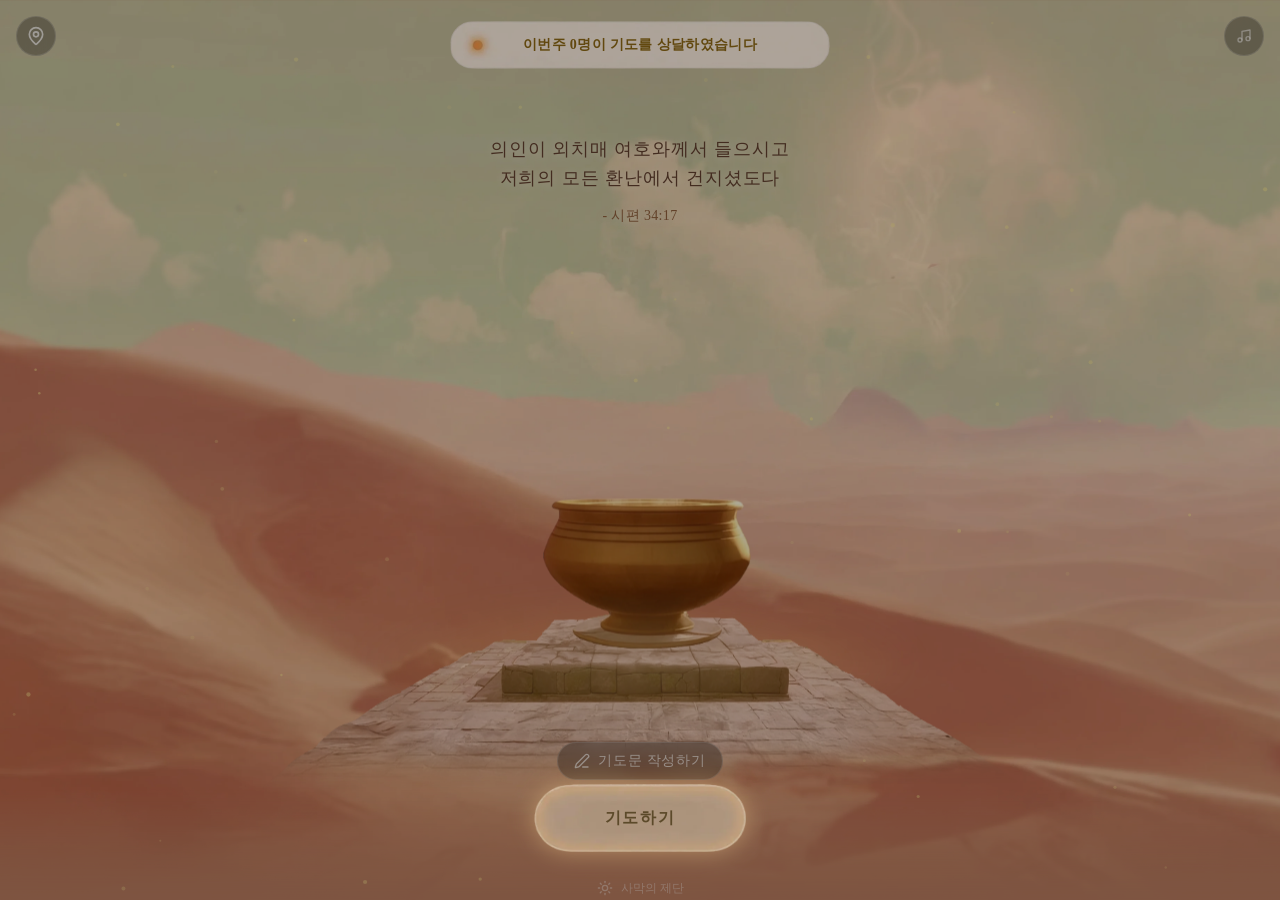
==== commit ce38fea2: "Fix extra theme menu state" ====
--- a/index.html
+++ b/index.html
@@ -7,12 +7,12 @@
     <title>기도의 제단</title>
     <script type="module" crossorigin src="assets/index-CqKYKs7R.js?v=base-stable-2"></script>
     <link rel="stylesheet" crossorigin href="assets/index-BYZbwYUU.css?v=verse-bright-1">
-    <link rel="stylesheet" href="theme-addons.css?v=jonah-no-blur-1">
-    <link rel="stylesheet" href="theme-transition.css?v=jonah-no-blur-1">
+    <link rel="stylesheet" href="theme-addons.css?v=menu-close-fix-1">
+    <link rel="stylesheet" href="theme-transition.css?v=menu-close-fix-1">
   </head>
   <body>
     <div id="root"></div>
-    <script src="theme-transition.js?v=jonah-no-blur-1"></script>
-    <script src="theme-addons.js?v=jonah-no-blur-1"></script>
+    <script src="theme-transition.js?v=menu-close-fix-1"></script>
+    <script src="theme-addons.js?v=menu-close-fix-1"></script>
   </body>
 </html>
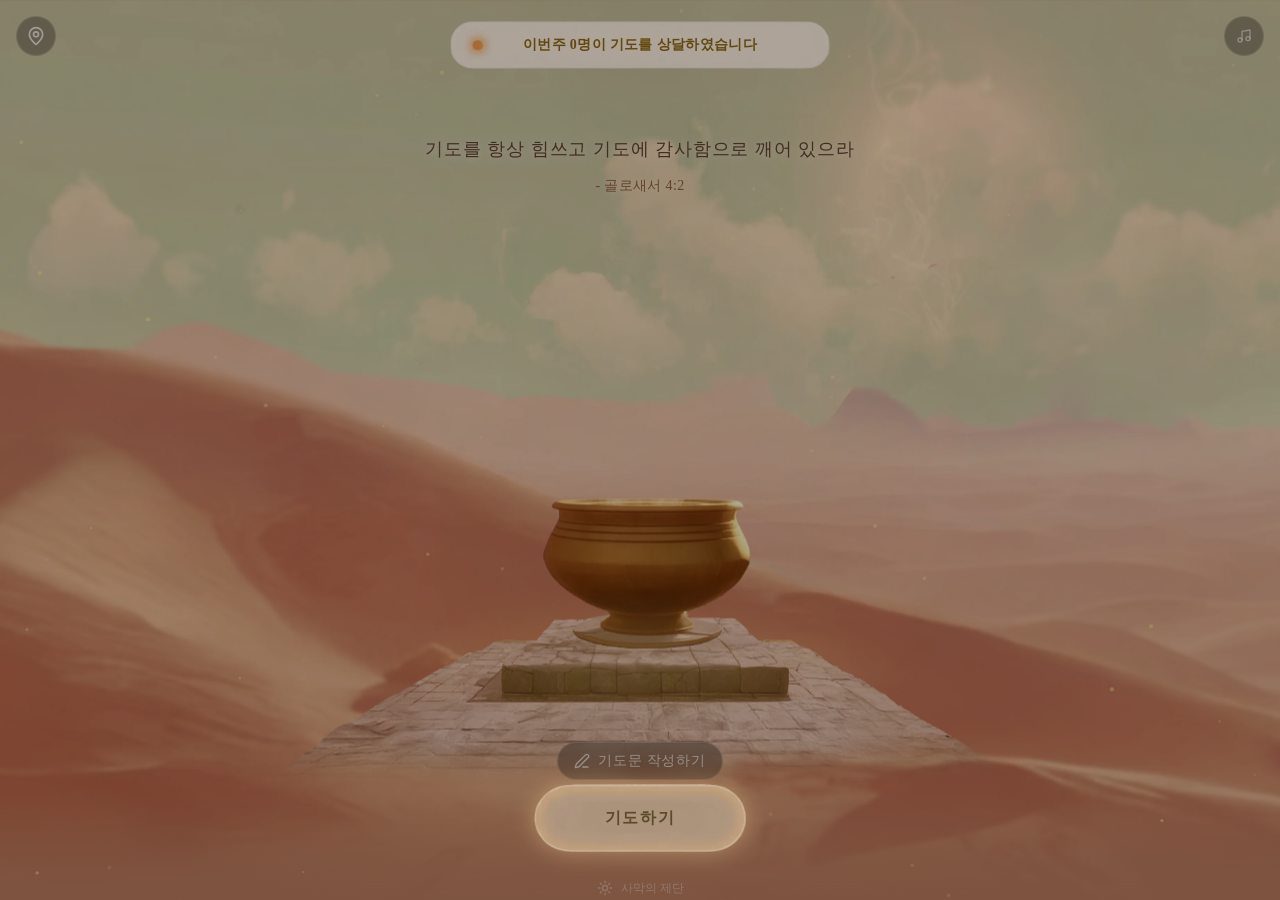
==== commit d0dfa2a9: "Add BGM for extra themes" ====
--- a/index.html
+++ b/index.html
@@ -5,14 +5,14 @@
     <link rel="icon" type="image/svg+xml" href="favicon.svg" />
     <meta name="viewport" content="width=device-width, initial-scale=1.0" />
     <title>기도의 제단</title>
-    <script type="module" crossorigin src="assets/index-CqKYKs7R.js?v=base-stable-2"></script>
+    <script type="module" crossorigin src="assets/index-CqKYKs7R.js?v=extra-bgm-1"></script>
     <link rel="stylesheet" crossorigin href="assets/index-BYZbwYUU.css?v=verse-bright-1">
     <link rel="stylesheet" href="theme-addons.css?v=menu-close-fix-1">
     <link rel="stylesheet" href="theme-transition.css?v=menu-close-fix-1">
   </head>
   <body>
     <div id="root"></div>
-    <script src="theme-transition.js?v=menu-close-fix-1"></script>
-    <script src="theme-addons.js?v=menu-close-fix-1"></script>
+    <script src="theme-transition.js?v=extra-bgm-1"></script>
+    <script src="theme-addons.js?v=extra-bgm-1"></script>
   </body>
 </html>
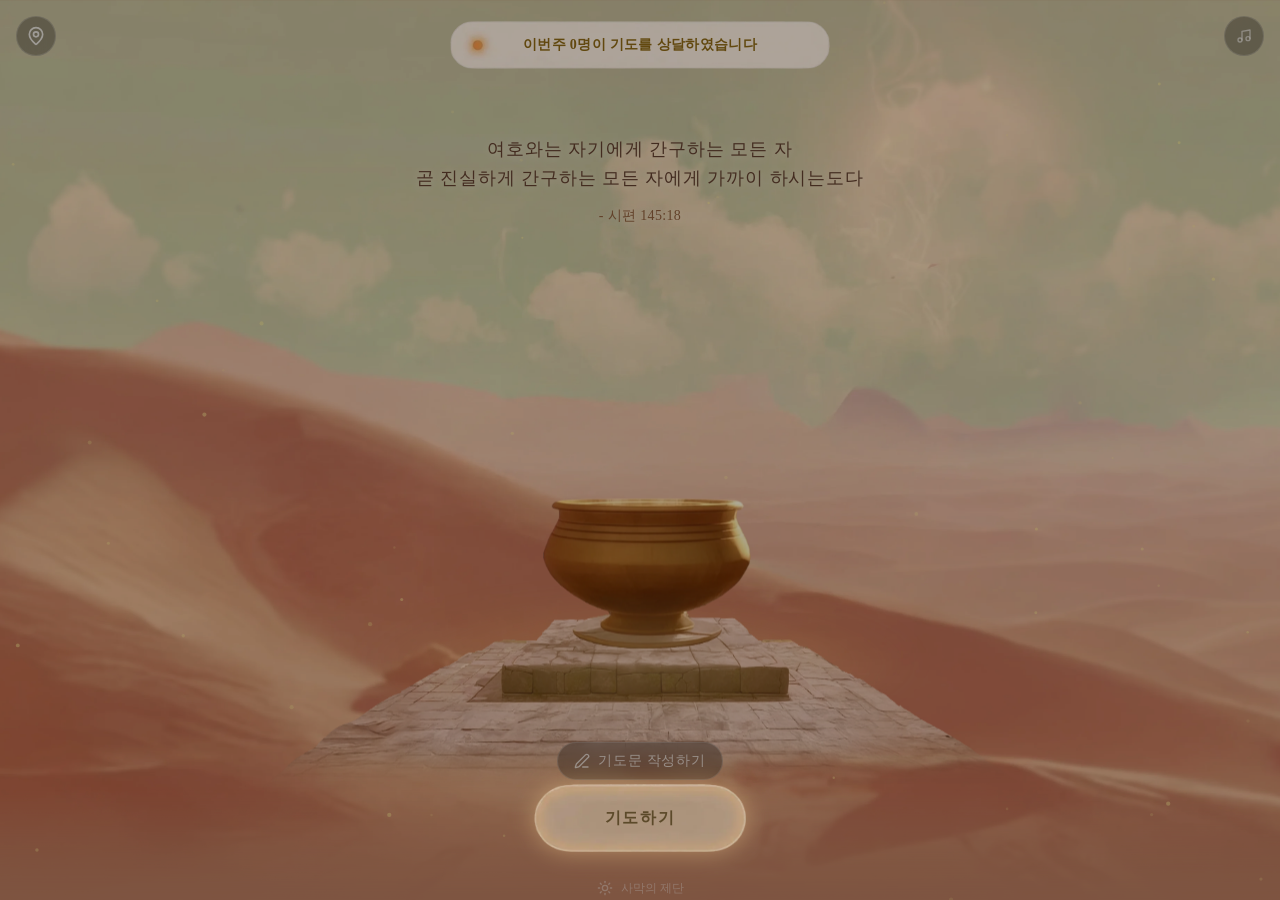
==== commit d90bc7e8: "Tune theme dim states and effect speed" ====
--- a/index.html
+++ b/index.html
@@ -7,12 +7,12 @@
     <title>기도의 제단</title>
     <script type="module" crossorigin src="assets/index-CqKYKs7R.js?v=extra-bgm-1"></script>
     <link rel="stylesheet" crossorigin href="assets/index-BYZbwYUU.css?v=verse-bright-1">
-    <link rel="stylesheet" href="theme-addons.css?v=menu-close-fix-1">
-    <link rel="stylesheet" href="theme-transition.css?v=menu-close-fix-1">
+    <link rel="stylesheet" href="theme-addons.css?v=effect-slow-1">
+    <link rel="stylesheet" href="theme-transition.css?v=effect-slow-1">
   </head>
   <body>
     <div id="root"></div>
     <script src="theme-transition.js?v=extra-bgm-1"></script>
-    <script src="theme-addons.js?v=extra-bgm-1"></script>
+    <script src="theme-addons.js?v=effect-slow-1"></script>
   </body>
 </html>
--- a/theme-addons.css
+++ b/theme-addons.css
@@ -44,7 +44,7 @@
     radial-gradient(ellipse at 14% 77%, rgba(255, 155, 74, 0.16), transparent 28%),
     radial-gradient(ellipse at 86% 78%, rgba(255, 170, 82, 0.14), transparent 26%);
   mix-blend-mode: screen;
-  animation: markWarmLightBreathe 8s ease-in-out infinite;
+  animation: markWarmLightBreathe 18s ease-in-out infinite;
 }
 
 #mark-theme-layer::after {
@@ -100,7 +100,7 @@
   -webkit-backdrop-filter: none;
   opacity: 1;
   transition: opacity 900ms ease;
-  animation: jonahDarkBreath 20s ease-in-out infinite;
+  animation: jonahDarkBreath 32s ease-in-out infinite;
 }
 
 body[data-theme="jonah"][data-prayer-state="praying"] #jonah-theme-layer::after {
@@ -152,7 +152,7 @@
     linear-gradient(180deg, rgba(210, 235, 255, 0.12), transparent 45%),
     linear-gradient(96deg, transparent 39%, rgba(255, 234, 190, 0.18) 48%, rgba(210, 235, 255, 0.10) 56%, transparent 68%);
   mix-blend-mode: screen;
-  animation: sinalHolyLight 9s ease-in-out infinite;
+  animation: sinalHolyLight 20s ease-in-out infinite;
 }
 
 #sinal-theme-layer::after {
@@ -164,7 +164,7 @@
     radial-gradient(ellipse at 70% 76%, rgba(255, 224, 190, 0.18), transparent 34%),
     linear-gradient(180deg, transparent 0 48%, rgba(83, 106, 131, 0.20) 70%, rgba(83, 106, 131, 0.34) 100%);
   filter: blur(12px);
-  animation: sinalCloudDrift 18s ease-in-out infinite;
+  animation: sinalCloudDrift 34s ease-in-out infinite;
 }
 
 .sinal-mist {
@@ -184,7 +184,7 @@
   background: linear-gradient(116deg, transparent 39%, rgba(232, 246, 255, 0.32) 40%, transparent 42%);
   opacity: 0;
   mix-blend-mode: screen;
-  animation: sinalLightning 11s steps(1, end) infinite;
+  animation: sinalLightning 28s steps(1, end) infinite;
 }
 
 body[data-theme="mark"] .prayer-verse p,
@@ -235,6 +235,14 @@
   filter: none !important;
 }
 
+body[data-theme="sinal"][data-prayer-state="waiting"] img[alt="altar"] {
+  filter: brightness(0.72) saturate(0.92) blur(0.1px) !important;
+}
+
+body[data-theme="sinal"][data-prayer-state="praying"] img[alt="altar"] {
+  filter: none !important;
+}
+
 button[data-codex-theme].codex-theme-active {
   color: #facc6b !important;
   background: rgba(255, 255, 255, 0.16) !important;
--- a/theme-transition.css
+++ b/theme-transition.css
@@ -39,20 +39,20 @@
 }
 
 @keyframes codexSlowShootingStar {
-  0%, 72%, 100% {
+  0%, 70%, 100% {
     opacity: 0;
     transform: translate3d(0, 0, 0) rotate(var(--star-rot));
   }
   77% {
-    opacity: 0.58;
-  }
-  88% {
-    opacity: 0.14;
-    transform: translate3d(-420px, 170px, 0) rotate(var(--star-rot));
-  }
-  92% {
+    opacity: 0.48;
+  }
+  94% {
+    opacity: 0.16;
+    transform: translate3d(-360px, 145px, 0) rotate(var(--star-rot));
+  }
+  98% {
     opacity: 0;
-    transform: translate3d(-560px, 230px, 0) rotate(var(--star-rot));
+    transform: translate3d(-480px, 198px, 0) rotate(var(--star-rot));
   }
 }
 
@@ -71,7 +71,7 @@
 
 .night-praying-depth {
   z-index: 10;
-  background: rgba(0, 0, 0, 0.10);
+  background: transparent !important;
 }
 
 .night-shooting-stars {
@@ -99,7 +99,7 @@
 
 .night-shooting-stars::before {
   --star-rot: 28deg;
-  --star-duration: 22s;
+  --star-duration: 44s;
   top: 18%;
   left: 72%;
   animation-delay: -5s !important;
@@ -107,7 +107,7 @@
 
 .night-shooting-stars::after {
   --star-rot: 31deg;
-  --star-duration: 29s;
+  --star-duration: 58s;
   top: 35%;
   left: 84%;
   width: 140px;
@@ -217,3 +217,34 @@
 body[data-theme="jonah"][data-prayer-state="praying"] img[alt="altar"] {
   filter: none !important;
 }
+
+body[data-theme="sinal"][data-prayer-state="waiting"] img[alt="altar"] {
+  filter: brightness(0.72) saturate(0.92) blur(0.1px) !important;
+}
+
+body[data-theme="sinal"][data-prayer-state="praying"] img[alt="altar"] {
+  filter: none !important;
+}
+
+body.codex-theme-night[data-prayer-state="waiting"] img[alt="altar"],
+body.night-theme-active[data-prayer-state="waiting"] img[alt="altar"],
+body[data-current-theme="어두운 밤"][data-prayer-state="waiting"] img[alt="altar"] {
+  opacity: 1 !important;
+  display: block !important;
+  filter: brightness(0.72) saturate(0.92) !important;
+}
+
+body.codex-theme-night[data-prayer-state="praying"] img[alt="altar"],
+body.night-theme-active[data-prayer-state="praying"] img[alt="altar"],
+body[data-current-theme="어두운 밤"][data-prayer-state="praying"] img[alt="altar"] {
+  opacity: 1 !important;
+  display: block !important;
+  filter: none !important;
+}
+
+body.codex-theme-night[data-prayer-state="praying"] .darknight-waiting-dim,
+body.night-theme-active[data-prayer-state="praying"] .darknight-waiting-dim,
+body[data-current-theme="어두운 밤"][data-prayer-state="praying"] .darknight-waiting-dim {
+  opacity: 0 !important;
+  display: none !important;
+}
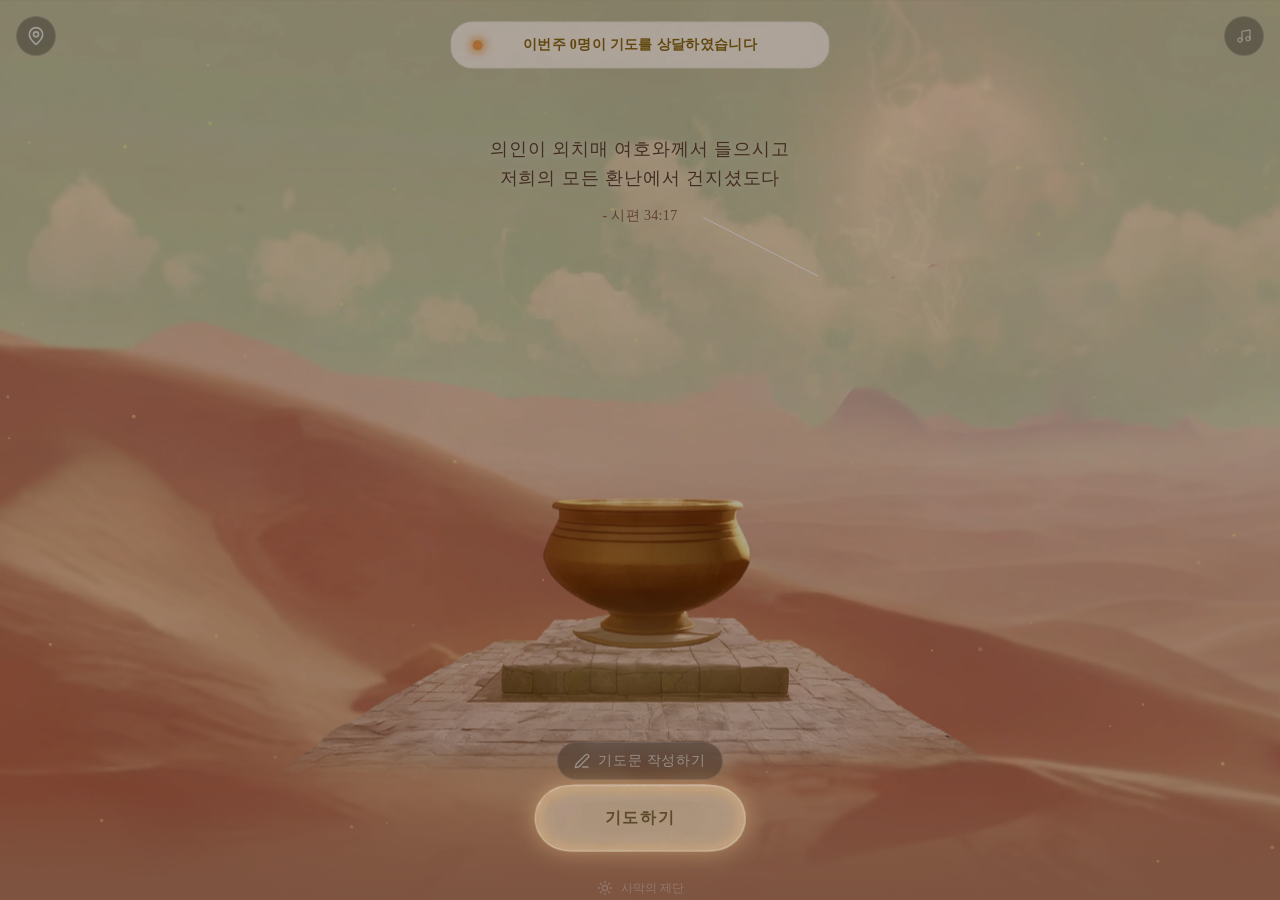
==== commit 8749326c: "Update Jonah BGM and reset prayer on theme change" ====
--- a/index.html
+++ b/index.html
@@ -5,7 +5,7 @@
     <link rel="icon" type="image/svg+xml" href="favicon.svg" />
     <meta name="viewport" content="width=device-width, initial-scale=1.0" />
     <title>기도의 제단</title>
-    <script type="module" crossorigin src="assets/index-CqKYKs7R.js?v=extra-bgm-1"></script>
+    <script type="module" crossorigin src="assets/index-CqKYKs7R.js?v=prayer-reset-slow-1"></script>
     <link rel="stylesheet" crossorigin href="assets/index-BYZbwYUU.css?v=verse-bright-1">
     <link rel="stylesheet" href="theme-addons.css?v=effect-slow-1">
     <link rel="stylesheet" href="theme-transition.css?v=effect-slow-1">
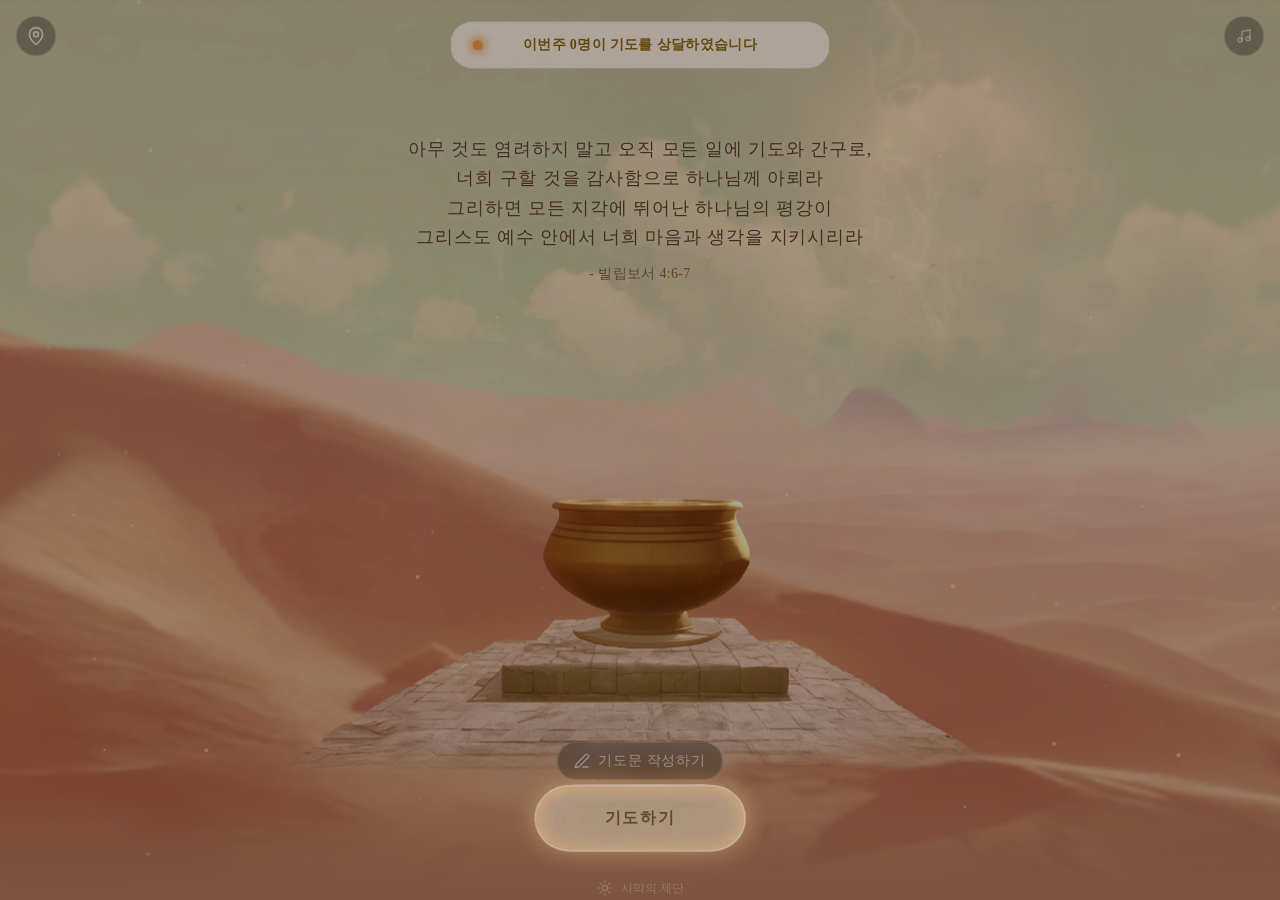
==== commit 7b01e108: "Slightly increase prayer effect speed" ====
--- a/index.html
+++ b/index.html
@@ -5,7 +5,7 @@
     <link rel="icon" type="image/svg+xml" href="favicon.svg" />
     <meta name="viewport" content="width=device-width, initial-scale=1.0" />
     <title>기도의 제단</title>
-    <script type="module" crossorigin src="assets/index-CqKYKs7R.js?v=prayer-reset-slow-1"></script>
+    <script type="module" crossorigin src="assets/index-CqKYKs7R.js?v=prayer-reset-slight-fast-1"></script>
     <link rel="stylesheet" crossorigin href="assets/index-BYZbwYUU.css?v=verse-bright-1">
     <link rel="stylesheet" href="theme-addons.css?v=effect-slow-1">
     <link rel="stylesheet" href="theme-transition.css?v=effect-slow-1">
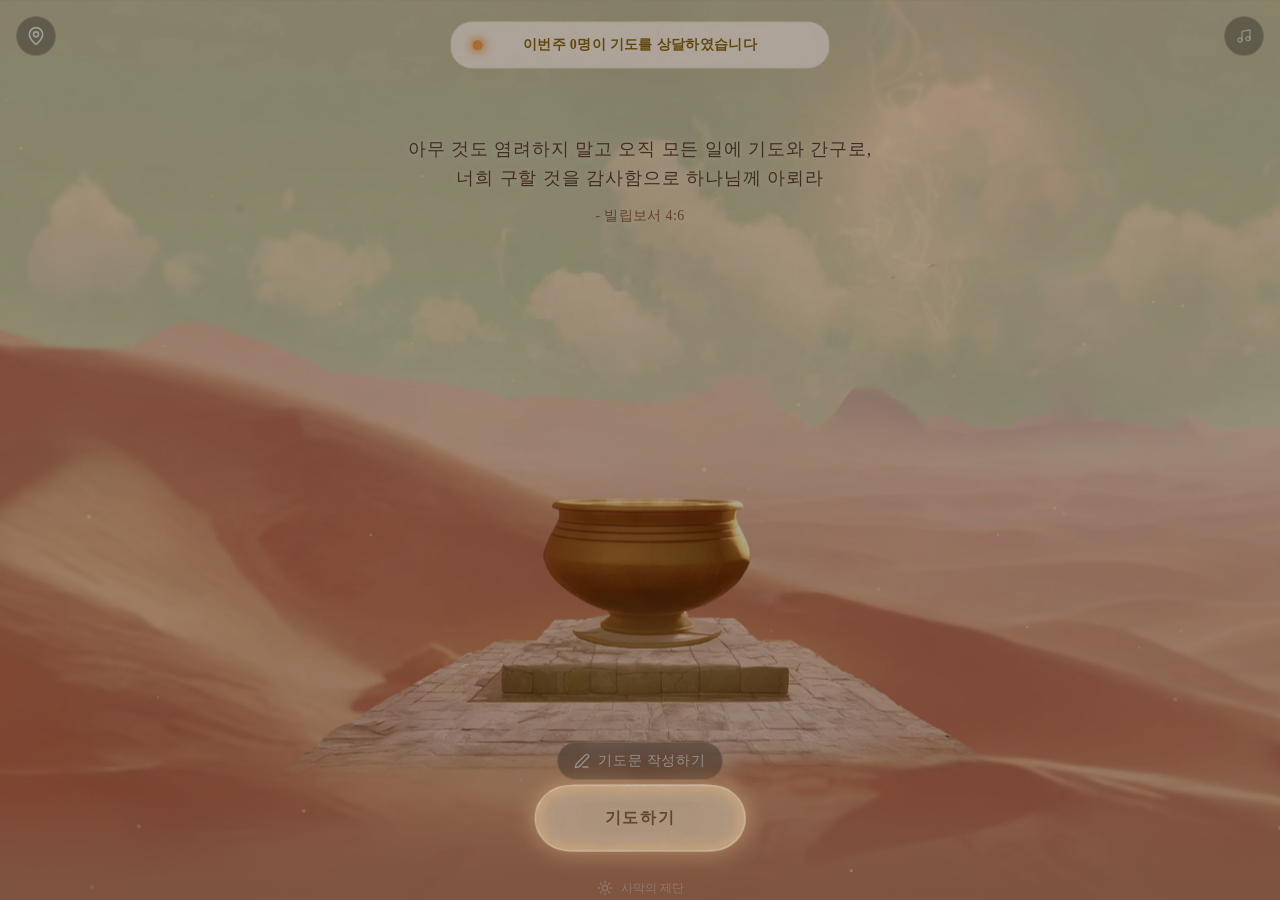
==== commit 49500aec: "Add Sinai cloud and lightning effects" ====
--- a/index.html
+++ b/index.html
@@ -7,12 +7,12 @@
     <title>기도의 제단</title>
     <script type="module" crossorigin src="assets/index-CqKYKs7R.js?v=prayer-reset-slight-fast-1"></script>
     <link rel="stylesheet" crossorigin href="assets/index-BYZbwYUU.css?v=verse-bright-1">
-    <link rel="stylesheet" href="theme-addons.css?v=effect-slow-1">
+    <link rel="stylesheet" href="theme-addons.css?v=sinal-cloud-pair-3">
     <link rel="stylesheet" href="theme-transition.css?v=effect-slow-1">
   </head>
   <body>
     <div id="root"></div>
     <script src="theme-transition.js?v=extra-bgm-1"></script>
-    <script src="theme-addons.js?v=effect-slow-1"></script>
+    <script src="theme-addons.js?v=sinal-cloud-pair-3"></script>
   </body>
 </html>
--- a/theme-addons.css
+++ b/theme-addons.css
@@ -25,6 +25,10 @@
 
 #jonah-theme-layer {
   z-index: 9;
+}
+
+#sinal-theme-layer {
+  z-index: 8;
 }
 
 body[data-theme="mark"] #mark-theme-layer,
@@ -178,13 +182,171 @@
   animation-delay: var(--delay);
 }
 
+.sinal-top-cloud {
+  position: absolute;
+  display: block;
+  top: var(--cloud-top);
+  bottom: auto;
+  left: var(--cloud-left);
+  z-index: 5;
+  width: var(--cloud-width);
+  aspect-ratio: var(--cloud-ratio);
+  background: var(--cloud-image) center center / contain no-repeat;
+  pointer-events: none;
+  transform: translate(var(--cloud-translate-x), 0) scaleX(var(--cloud-flip, 1)) scale(var(--cloud-scale));
+  transform-origin: center top;
+  animation: sinalTopCloudFloat var(--cloud-duration) ease-in-out infinite;
+  animation-delay: var(--cloud-delay);
+  will-change: transform;
+}
+
+.sinal-top-cloud-left {
+  --cloud-image: url("assets/sinae_cloud1.webp");
+  --cloud-left: 43%;
+  --cloud-top: -3%;
+  --cloud-width: clamp(760px, 82vw, 930px);
+  --cloud-ratio: 2999 / 2146;
+  --cloud-translate-x: -59%;
+  --cloud-scale: 1;
+  --cloud-flip: 1;
+  --cloud-drift-start: -18px;
+  --cloud-drift-mid: 6px;
+  --cloud-drift-end: 22px;
+  --cloud-duration: 58s;
+  --cloud-delay: -7s;
+}
+
+.sinal-top-cloud-right {
+  --cloud-image: url("assets/sinae_cloud2.webp");
+  --cloud-left: 57%;
+  --cloud-top: -2%;
+  --cloud-width: clamp(900px, 98vw, 1160px);
+  --cloud-ratio: 3285 / 1868;
+  --cloud-translate-x: -41%;
+  --cloud-scale: 1;
+  --cloud-flip: 1;
+  --cloud-drift-start: 20px;
+  --cloud-drift-mid: -5px;
+  --cloud-drift-end: -24px;
+  --cloud-duration: 66s;
+  --cloud-delay: -15s;
+}
+
 .sinal-lightning {
   position: absolute;
+  left: var(--sinal-peak-x, 54vw);
+  top: var(--sinal-peak-y, 34vh);
+  width: var(--w);
+  height: var(--h);
+  z-index: 3;
+  opacity: 0;
+  mix-blend-mode: plus-lighter;
+  filter:
+    brightness(1.55)
+    drop-shadow(0 0 5px rgba(238, 250, 255, 0.96))
+    drop-shadow(0 0 18px rgba(102, 188, 255, 0.52))
+    drop-shadow(0 0 34px rgba(88, 144, 255, 0.28));
+  transform: translate(calc(-50% + var(--dx)), calc(-100% + var(--dy))) rotate(var(--rotate));
+  transform-origin: 50% 100%;
+  animation: sinalLightning 18s linear infinite;
+  animation-delay: var(--delay);
+}
+
+.sinal-lightning::before,
+.sinal-lightning::after {
+  content: "";
+  position: absolute;
   inset: 0;
-  background: linear-gradient(116deg, transparent 39%, rgba(232, 246, 255, 0.32) 40%, transparent 42%);
+  background-image: var(--img);
+  background-repeat: no-repeat;
+  background-position: center bottom;
+  background-size: contain;
+}
+
+.sinal-lightning::before {
+  opacity: 0.86;
+  filter:
+    blur(5px)
+    brightness(1.8)
+    drop-shadow(0 0 22px rgba(100, 192, 255, 0.52));
+  transform: scaleX(1.18);
+}
+
+.sinal-lightning::after {
+  opacity: 1;
+  filter:
+    brightness(3.2)
+    contrast(1.35)
+    drop-shadow(0 0 3px rgba(255, 255, 255, 1));
+}
+
+.sinal-lightning-flash,
+.sinal-peak-glow {
+  position: absolute;
+  left: var(--sinal-peak-x, 54vw);
+  top: var(--sinal-peak-y, 34vh);
+  pointer-events: none;
   opacity: 0;
   mix-blend-mode: screen;
-  animation: sinalLightning 28s steps(1, end) infinite;
+}
+
+.sinal-lightning-flash {
+  z-index: 1;
+  width: min(70vw, 760px);
+  height: min(56vh, 520px);
+  background:
+    radial-gradient(ellipse at 50% 60%, rgba(255, 252, 226, 0.58), rgba(160, 214, 255, 0.22) 30%, transparent 68%),
+    radial-gradient(ellipse at 48% 42%, rgba(125, 192, 255, 0.26), transparent 54%);
+  filter: blur(18px);
+  transform: translate(-50%, -55%) scale(0.92);
+  animation: sinalLightningFlash 18s linear infinite;
+}
+
+.sinal-peak-glow {
+  z-index: 3;
+  width: 240px;
+  height: 150px;
+  background:
+    radial-gradient(ellipse at 50% 72%, rgba(255, 246, 208, 0.72), rgba(148, 209, 255, 0.28) 38%, transparent 76%);
+  filter: blur(10px);
+  transform: translate(-50%, -38%);
+  animation: sinalPeakFlash 18s linear infinite;
+}
+
+.sinal-lightning-01-left {
+  --img: url("assets/thin_blue_lightning_01_left.png");
+  --w: 33px;
+  --h: 659px;
+  --dx: -52px;
+  --dy: 30px;
+  --rotate: -3deg;
+}
+
+.sinal-lightning-02-center-left {
+  --img: url("assets/thin_blue_lightning_02_center_left.png");
+  --w: 62px;
+  --h: 870px;
+  --dx: -18px;
+  --dy: 18px;
+  --rotate: 2deg;
+}
+
+.sinal-lightning-03-center-branch {
+  --img: url("assets/thin_blue_lightning_03_center_branch.png");
+  --w: 355px;
+  --h: 820px;
+  --dx: 32px;
+  --dy: 20px;
+  --rotate: -1deg;
+}
+
+.sinal-lightning-04-right {
+  --img: url("assets/thin_blue_lightning_04_right.png");
+  --w: 355px;
+  --h: 537px;
+  --dx: 86px;
+  --dy: 10px;
+  --rotate: 3deg;
 }
 
 body[data-theme="mark"] .prayer-verse p,
@@ -203,9 +365,23 @@
 }
 
 body[data-theme="sinal"] .prayer-verse p {
+  position: relative;
+  z-index: 20;
   text-shadow:
     0 2px 12px rgba(34, 45, 64, 0.68),
     0 0 26px rgba(255, 222, 178, 0.28) !important;
+}
+
+body[data-theme="sinal"][data-prayer-state="waiting"] [data-codex-theme-background="true"] {
+  filter: brightness(0.83) blur(1.4px);
+  transform: scale(1.006);
+  transition: filter 700ms ease, transform 700ms ease;
+}
+
+body[data-theme="sinal"][data-prayer-state="praying"] [data-codex-theme-background="true"] {
+  filter: none;
+  transform: none;
+  transition: filter 700ms ease, transform 700ms ease;
 }
 
 body[data-theme="mark"] img[alt="altar"],
@@ -308,9 +484,84 @@
   50% { transform: translate3d(32px, -12px, 0) scaleX(1.12); opacity: 0.52; }
 }
 
+@keyframes sinalTopCloudFloat {
+  0%, 100% {
+    transform: translate(calc(var(--cloud-translate-x) + var(--cloud-drift-start)), 2px) scaleX(var(--cloud-flip, 1)) scale(var(--cloud-scale));
+  }
+  34% {
+    transform: translate(calc(var(--cloud-translate-x) + var(--cloud-drift-mid)), -5px) scaleX(var(--cloud-flip, 1)) scale(var(--cloud-scale));
+  }
+  68% {
+    transform: translate(calc(var(--cloud-translate-x) + var(--cloud-drift-end)), 4px) scaleX(var(--cloud-flip, 1)) scale(var(--cloud-scale));
+  }
+}
+
 @keyframes sinalLightning {
-  0%, 82%, 86%, 100% { opacity: 0; }
-  83% { opacity: 0.28; }
-  84% { opacity: 0; }
-  85% { opacity: 0.18; }
-}
+  0%, 74.8%, 82.4%, 100% {
+    opacity: 0;
+    filter:
+      brightness(1)
+      drop-shadow(0 0 0 rgba(238, 250, 255, 0));
+  }
+  75.2% {
+    opacity: 0.18;
+    transform: translate(calc(-50% + var(--dx) - 1px), calc(-100% + var(--dy))) rotate(calc(var(--rotate) - 0.8deg)) scaleY(0.992);
+  }
+  75.8% {
+    opacity: 0.92;
+    filter:
+      brightness(3.6)
+      drop-shadow(0 0 7px rgba(255, 255, 255, 1))
+      drop-shadow(0 0 24px rgba(128, 210, 255, 0.84))
+      drop-shadow(0 0 50px rgba(96, 150, 255, 0.46));
+    transform: translate(calc(-50% + var(--dx) + 1px), calc(-100% + var(--dy) - 2px)) rotate(calc(var(--rotate) + 0.5deg)) scaleY(1.008);
+  }
+  76.5% {
+    opacity: 0.28;
+    filter:
+      brightness(1.7)
+      drop-shadow(0 0 8px rgba(190, 232, 255, 0.56));
+  }
+  77.3% {
+    opacity: 1;
+    filter:
+      brightness(4.2)
+      drop-shadow(0 0 9px rgba(255, 255, 255, 1))
+      drop-shadow(0 0 30px rgba(142, 220, 255, 0.90))
+      drop-shadow(0 0 62px rgba(105, 166, 255, 0.54));
+    transform: translate(calc(-50% + var(--dx) - 0.5px), calc(-100% + var(--dy) - 3px)) rotate(calc(var(--rotate) - 0.4deg)) scaleY(1.012);
+  }
+  78.1% {
+    opacity: 0.08;
+  }
+  78.8% {
+    opacity: 0.58;
+    filter:
+      brightness(2.7)
+      drop-shadow(0 0 12px rgba(208, 240, 255, 0.72));
+  }
+  80.2% {
+    opacity: 0;
+    transform: translate(calc(-50% + var(--dx)), calc(-100% + var(--dy))) rotate(var(--rotate)) scaleY(1);
+  }
+}
+
+@keyframes sinalLightningFlash {
+  0%, 74.9%, 82%, 100% { opacity: 0; transform: translate(-50%, -55%) scale(0.88); }
+  75.8% { opacity: 0.46; transform: translate(-50%, -55%) scale(1.02); }
+  76.5% { opacity: 0.12; }
+  77.3% { opacity: 0.58; transform: translate(-50%, -55%) scale(1.08); }
+  78.2% { opacity: 0.06; }
+  79% { opacity: 0.24; }
+  80.4% { opacity: 0; transform: translate(-50%, -55%) scale(1.12); }
+}
+
+@keyframes sinalPeakFlash {
+  0%, 74.9%, 82%, 100% { opacity: 0; transform: translate(-50%, -38%) scale(0.86); }
+  75.8% { opacity: 0.70; transform: translate(-50%, -38%) scale(1.06); }
+  76.5% { opacity: 0.18; }
+  77.3% { opacity: 0.82; transform: translate(-50%, -38%) scale(1.14); }
+  78.2% { opacity: 0.10; }
+  79% { opacity: 0.32; }
+  80.3% { opacity: 0; transform: translate(-50%, -38%) scale(1.2); }
+}
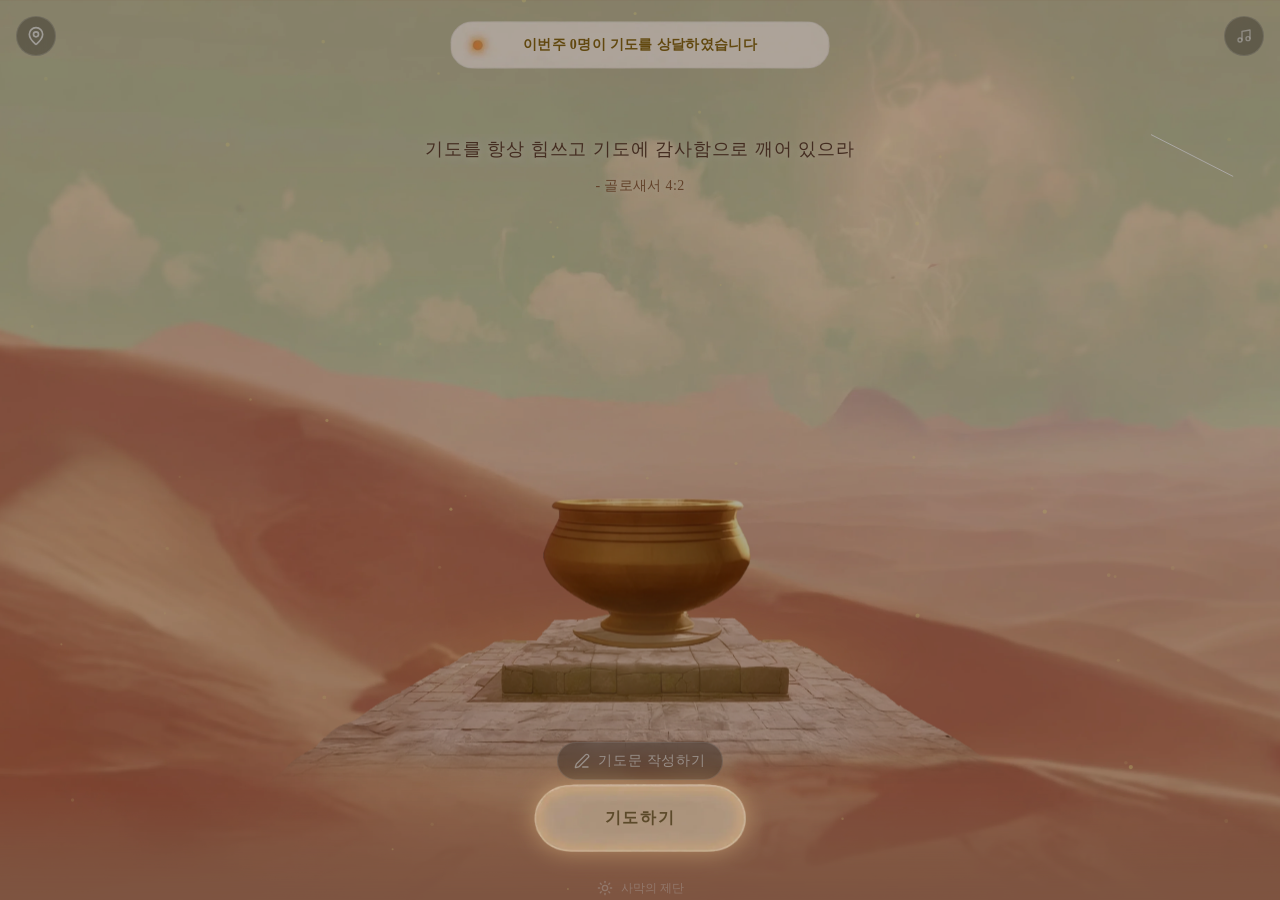
==== commit 6ae41c91: "Isolate theme effects and add ambient particles" ====
--- a/index.html
+++ b/index.html
@@ -5,14 +5,14 @@
     <link rel="icon" type="image/svg+xml" href="favicon.svg" />
     <meta name="viewport" content="width=device-width, initial-scale=1.0" />
     <title>기도의 제단</title>
-    <script type="module" crossorigin src="assets/index-CqKYKs7R.js?v=prayer-reset-slight-fast-1"></script>
+    <script type="module" crossorigin src="assets/index-CqKYKs7R.js?v=theme-isolation-1"></script>
     <link rel="stylesheet" crossorigin href="assets/index-BYZbwYUU.css?v=verse-bright-1">
-    <link rel="stylesheet" href="theme-addons.css?v=sinal-cloud-pair-3">
-    <link rel="stylesheet" href="theme-transition.css?v=effect-slow-1">
+    <link rel="stylesheet" href="theme-addons.css?v=ambient-particles-1">
+    <link rel="stylesheet" href="theme-transition.css?v=star-theme-scope-2">
   </head>
   <body>
     <div id="root"></div>
-    <script src="theme-transition.js?v=extra-bgm-1"></script>
-    <script src="theme-addons.js?v=sinal-cloud-pair-3"></script>
+    <script src="theme-transition.js?v=meteor-scope-2"></script>
+    <script src="theme-addons.js?v=ambient-particles-2"></script>
   </body>
 </html>
--- a/theme-addons.css
+++ b/theme-addons.css
@@ -2,6 +2,28 @@
 body[data-theme="jonah"],
 body[data-theme="sinal"] {
   background-color: var(--theme-bg, #1a120f);
+}
+
+/* React keeps the previously selected base theme mounted beneath add-on themes.
+   Suspend those base-only atmosphere layers while an independent add-on is active. */
+body[data-theme] .gethsemane-front-layer,
+body[data-theme] .gethsemane-atmosphere-dim,
+body[data-theme] .gethsemane-haze-layer,
+body[data-theme] .gethsemane-wind-layer,
+body[data-theme] .gethsemane-star-layer,
+body[data-theme] .gethsemane-altar-dim,
+body[data-theme] .summer-waiting-dim,
+body[data-theme] .summer-praying-light,
+body[data-theme] .summer-holy-sun,
+body[data-theme] .summer-leaf-layer,
+body[data-theme] .night-front-gradient,
+body[data-theme] .darknight-waiting-dim,
+body[data-theme] .night-praying-depth,
+body[data-theme] .night-sacred-glow,
+body[data-theme] .night-star-twinkle,
+body[data-theme] .night-shooting-stars {
+  display: none !important;
+  animation: none !important;
 }
 
 body:not([data-theme="mark"]) #mark-theme-layer,
@@ -16,7 +38,7 @@
 #sinal-theme-layer {
   position: fixed;
   inset: 0;
-  z-index: 18;
+  z-index: 8;
   pointer-events: none;
   overflow: hidden;
   opacity: 0;
@@ -60,19 +82,21 @@
 
 .mark-dust,
 .jonah-particle,
-.sinal-mist {
+.sinal-mist,
+.sinal-air-dust {
   position: absolute;
   border-radius: 999px;
   pointer-events: none;
 }
 
 .mark-dust {
+  z-index: 2;
   width: var(--size);
   height: var(--size);
   left: var(--x);
   top: var(--y);
-  background: rgba(255, 232, 180, 0.72);
-  box-shadow: 0 0 8px rgba(255, 202, 120, 0.34);
+  background: rgba(255, 232, 180, 0.40);
+  box-shadow: 0 0 7px rgba(255, 202, 120, 0.17);
   animation: markDustFloat var(--duration) ease-in-out infinite;
   animation-delay: var(--delay);
 }
@@ -115,12 +139,13 @@
 }
 
 .jonah-particle {
+  z-index: 2;
   width: var(--size);
   height: var(--size);
   left: var(--x);
   top: var(--y);
-  background: rgba(130, 255, 240, 0.45);
-  box-shadow: 0 0 10px rgba(65, 230, 220, 0.32);
+  background: rgba(130, 255, 240, 0.22);
+  box-shadow: 0 0 8px rgba(65, 230, 220, 0.14);
   animation: jonahParticleFloat var(--duration) ease-in-out infinite;
   animation-delay: var(--delay);
 }
@@ -168,6 +193,7 @@
     radial-gradient(ellipse at 70% 76%, rgba(255, 224, 190, 0.18), transparent 34%),
     linear-gradient(180deg, transparent 0 48%, rgba(83, 106, 131, 0.20) 70%, rgba(83, 106, 131, 0.34) 100%);
   filter: blur(12px);
+  transition: filter 1000ms ease-in-out;
   animation: sinalCloudDrift 34s ease-in-out infinite;
 }
 
@@ -178,7 +204,20 @@
   top: var(--y);
   background: radial-gradient(ellipse, rgba(225, 238, 255, 0.34), transparent 72%);
   filter: blur(12px);
+  transition: filter 1000ms ease-in-out;
   animation: sinalMistMove var(--duration) ease-in-out infinite;
+  animation-delay: var(--delay);
+}
+
+.sinal-air-dust {
+  z-index: 2;
+  width: var(--size);
+  height: var(--size);
+  left: var(--x);
+  top: var(--y);
+  background: rgba(236, 244, 255, 0.29);
+  box-shadow: 0 0 7px rgba(210, 230, 250, 0.16);
+  animation: sinalAirDustFloat var(--duration) ease-in-out infinite;
   animation-delay: var(--delay);
 }
 
@@ -197,39 +236,42 @@
   transform-origin: center top;
   animation: sinalTopCloudFloat var(--cloud-duration) ease-in-out infinite;
   animation-delay: var(--cloud-delay);
+  transition: filter 1000ms ease-in-out, left 5000ms ease-in-out;
   will-change: transform;
 }
 
 .sinal-top-cloud-left {
   --cloud-image: url("assets/sinae_cloud1.webp");
-  --cloud-left: 43%;
+  --cloud-left: 45%;
   --cloud-top: -3%;
   --cloud-width: clamp(760px, 82vw, 930px);
   --cloud-ratio: 2999 / 2146;
   --cloud-translate-x: -59%;
   --cloud-scale: 1;
   --cloud-flip: 1;
-  --cloud-drift-start: -18px;
-  --cloud-drift-mid: 6px;
-  --cloud-drift-end: 22px;
-  --cloud-duration: 58s;
+  --cloud-drift-start: 0px;
+  --cloud-drift-mid: 9px;
+  --cloud-drift-end: -7px;
+  --cloud-duration: 22s;
   --cloud-delay: -7s;
+  z-index: 6;
 }
 
 .sinal-top-cloud-right {
   --cloud-image: url("assets/sinae_cloud2.webp");
-  --cloud-left: 57%;
+  --cloud-left: 55%;
   --cloud-top: -2%;
   --cloud-width: clamp(900px, 98vw, 1160px);
   --cloud-ratio: 3285 / 1868;
   --cloud-translate-x: -41%;
   --cloud-scale: 1;
   --cloud-flip: 1;
-  --cloud-drift-start: 20px;
-  --cloud-drift-mid: -5px;
-  --cloud-drift-end: -24px;
-  --cloud-duration: 66s;
+  --cloud-drift-start: 0px;
+  --cloud-drift-mid: -8px;
+  --cloud-drift-end: 7px;
+  --cloud-duration: 27s;
   --cloud-delay: -15s;
+  z-index: 5;
 }
 
 .sinal-lightning {
@@ -375,13 +417,54 @@
 body[data-theme="sinal"][data-prayer-state="waiting"] [data-codex-theme-background="true"] {
   filter: brightness(0.83) blur(1.4px);
   transform: scale(1.006);
-  transition: filter 700ms ease, transform 700ms ease;
+  transition: filter 1000ms ease-in-out, transform 1000ms ease-in-out;
 }
 
 body[data-theme="sinal"][data-prayer-state="praying"] [data-codex-theme-background="true"] {
+  filter: blur(1px);
+  transform: none;
+  transition: filter 1000ms ease-in-out, transform 1000ms ease-in-out;
+}
+
+body[data-theme="sinal"][data-prayer-state="waiting"] .sinal-top-cloud {
+  filter: brightness(0.72) saturate(0.92);
+  animation: none;
+  transform: translateX(calc(var(--cloud-translate-x) + var(--cloud-drift-start))) scaleX(var(--cloud-flip, 1)) scale(var(--cloud-scale));
+}
+
+body[data-theme="sinal"][data-prayer-state="waiting"] .sinal-top-cloud-left {
+  left: 48%;
+}
+
+body[data-theme="sinal"][data-prayer-state="waiting"] .sinal-top-cloud-right {
+  left: 52%;
+}
+
+body[data-theme="sinal"][data-prayer-state="praying"] .sinal-top-cloud {
   filter: none;
-  transform: none;
-  transition: filter 700ms ease, transform 700ms ease;
+  animation: sinalTopCloudFloat var(--cloud-duration) ease-in-out infinite;
+  animation-delay: 5s;
+  animation-fill-mode: backwards;
+}
+
+/* Keep Sinai incense particles in front of the atmosphere layer only. */
+body[data-theme="sinal"] #root canvas {
+  z-index: 12 !important;
+}
+
+body[data-theme="sinal"] .codex-altar-stage,
+body[data-theme="sinal"] div[class*="left-1/2"][class*="z-10"]:has(img[alt="altar"]) {
+  z-index: 14 !important;
+}
+
+body[data-theme="sinal"][data-prayer-state="waiting"] #sinal-theme-layer::after,
+body[data-theme="sinal"][data-prayer-state="waiting"] .sinal-mist {
+  filter: blur(12px) brightness(0.72) saturate(0.92);
+}
+
+body[data-theme="sinal"][data-prayer-state="praying"] #sinal-theme-layer::after,
+body[data-theme="sinal"][data-prayer-state="praying"] .sinal-mist {
+  filter: blur(12px);
 }
 
 body[data-theme="mark"] img[alt="altar"],
@@ -413,10 +496,12 @@
 
 body[data-theme="sinal"][data-prayer-state="waiting"] img[alt="altar"] {
   filter: brightness(0.72) saturate(0.92) blur(0.1px) !important;
+  transition: filter 1000ms ease-in-out !important;
 }
 
 body[data-theme="sinal"][data-prayer-state="praying"] img[alt="altar"] {
   filter: none !important;
+  transition: filter 1000ms ease-in-out !important;
 }
 
 button[data-codex-theme].codex-theme-active {
@@ -431,9 +516,9 @@
 }
 
 @keyframes markDustFloat {
-  0%, 100% { transform: translate3d(0, 0, 0); opacity: 0.15; }
-  35% { opacity: 0.62; }
-  70% { transform: translate3d(18px, -34px, 0); opacity: 0.42; }
+  0%, 100% { transform: translate3d(0, 0, 0); opacity: 0.07; }
+  35% { opacity: 0.33; }
+  70% { transform: translate3d(10px, -18px, 0); opacity: 0.20; }
 }
 
 @keyframes jonahWaterLight {
@@ -447,9 +532,9 @@
 }
 
 @keyframes jonahParticleFloat {
-  0%, 100% { transform: translate3d(0, 0, 0) scale(0.9); opacity: 0.10; }
-  45% { opacity: 0.58; }
-  75% { transform: translate3d(-14px, -44px, 0) scale(1.1); opacity: 0.34; }
+  0%, 100% { transform: translate3d(0, 0, 0) scale(0.94); opacity: 0.05; }
+  45% { opacity: 0.25; }
+  75% { transform: translate3d(-8px, -20px, 0) scale(1.04); opacity: 0.15; }
 }
 
 @keyframes jonahDepthRipple {
@@ -484,15 +569,21 @@
   50% { transform: translate3d(32px, -12px, 0) scaleX(1.12); opacity: 0.52; }
 }
 
+@keyframes sinalAirDustFloat {
+  0%, 100% { transform: translate3d(0, 0, 0); opacity: 0.05; }
+  42% { opacity: 0.26; }
+  72% { transform: translate3d(12px, -16px, 0); opacity: 0.15; }
+}
+
 @keyframes sinalTopCloudFloat {
   0%, 100% {
-    transform: translate(calc(var(--cloud-translate-x) + var(--cloud-drift-start)), 2px) scaleX(var(--cloud-flip, 1)) scale(var(--cloud-scale));
+    transform: translateX(calc(var(--cloud-translate-x) + var(--cloud-drift-start))) scaleX(var(--cloud-flip, 1)) scale(var(--cloud-scale));
   }
   34% {
-    transform: translate(calc(var(--cloud-translate-x) + var(--cloud-drift-mid)), -5px) scaleX(var(--cloud-flip, 1)) scale(var(--cloud-scale));
+    transform: translateX(calc(var(--cloud-translate-x) + var(--cloud-drift-mid))) scaleX(var(--cloud-flip, 1)) scale(var(--cloud-scale));
   }
   68% {
-    transform: translate(calc(var(--cloud-translate-x) + var(--cloud-drift-end)), 4px) scaleX(var(--cloud-flip, 1)) scale(var(--cloud-scale));
+    transform: translateX(calc(var(--cloud-translate-x) + var(--cloud-drift-end))) scaleX(var(--cloud-flip, 1)) scale(var(--cloud-scale));
   }
 }
 
--- a/theme-transition.css
+++ b/theme-transition.css
@@ -112,6 +112,33 @@
   left: 84%;
   width: 140px;
   animation-delay: -18s !important;
+}
+
+/* Shooting stars belong only to desert, summer, night, and Gethsemane themes. */
+body.codex-theme-mark .night-shooting-stars,
+body.codex-theme-jonah .night-shooting-stars,
+body.codex-theme-sinal .night-shooting-stars,
+body[data-current-theme="마가 다락방"] .night-shooting-stars,
+body[data-current-theme="요나의 고래뱃속"] .night-shooting-stars,
+body[data-current-theme="모세의 시내산"] .night-shooting-stars {
+  display: none !important;
+  animation: none !important;
+}
+
+body.codex-theme-mark .night-shooting-stars::before,
+body.codex-theme-mark .night-shooting-stars::after,
+body.codex-theme-jonah .night-shooting-stars::before,
+body.codex-theme-jonah .night-shooting-stars::after,
+body.codex-theme-sinal .night-shooting-stars::before,
+body.codex-theme-sinal .night-shooting-stars::after,
+body[data-current-theme="마가 다락방"] .night-shooting-stars::before,
+body[data-current-theme="마가 다락방"] .night-shooting-stars::after,
+body[data-current-theme="요나의 고래뱃속"] .night-shooting-stars::before,
+body[data-current-theme="요나의 고래뱃속"] .night-shooting-stars::after,
+body[data-current-theme="모세의 시내산"] .night-shooting-stars::before,
+body[data-current-theme="모세의 시내산"] .night-shooting-stars::after {
+  content: none !important;
+  animation: none !important;
 }
 
 /* Authoritative shared altar geometry.
@@ -220,10 +247,12 @@
 
 body[data-theme="sinal"][data-prayer-state="waiting"] img[alt="altar"] {
   filter: brightness(0.72) saturate(0.92) blur(0.1px) !important;
+  transition: filter 1000ms ease-in-out !important;
 }
 
 body[data-theme="sinal"][data-prayer-state="praying"] img[alt="altar"] {
   filter: none !important;
+  transition: filter 1000ms ease-in-out !important;
 }
 
 body.codex-theme-night[data-prayer-state="waiting"] img[alt="altar"],
